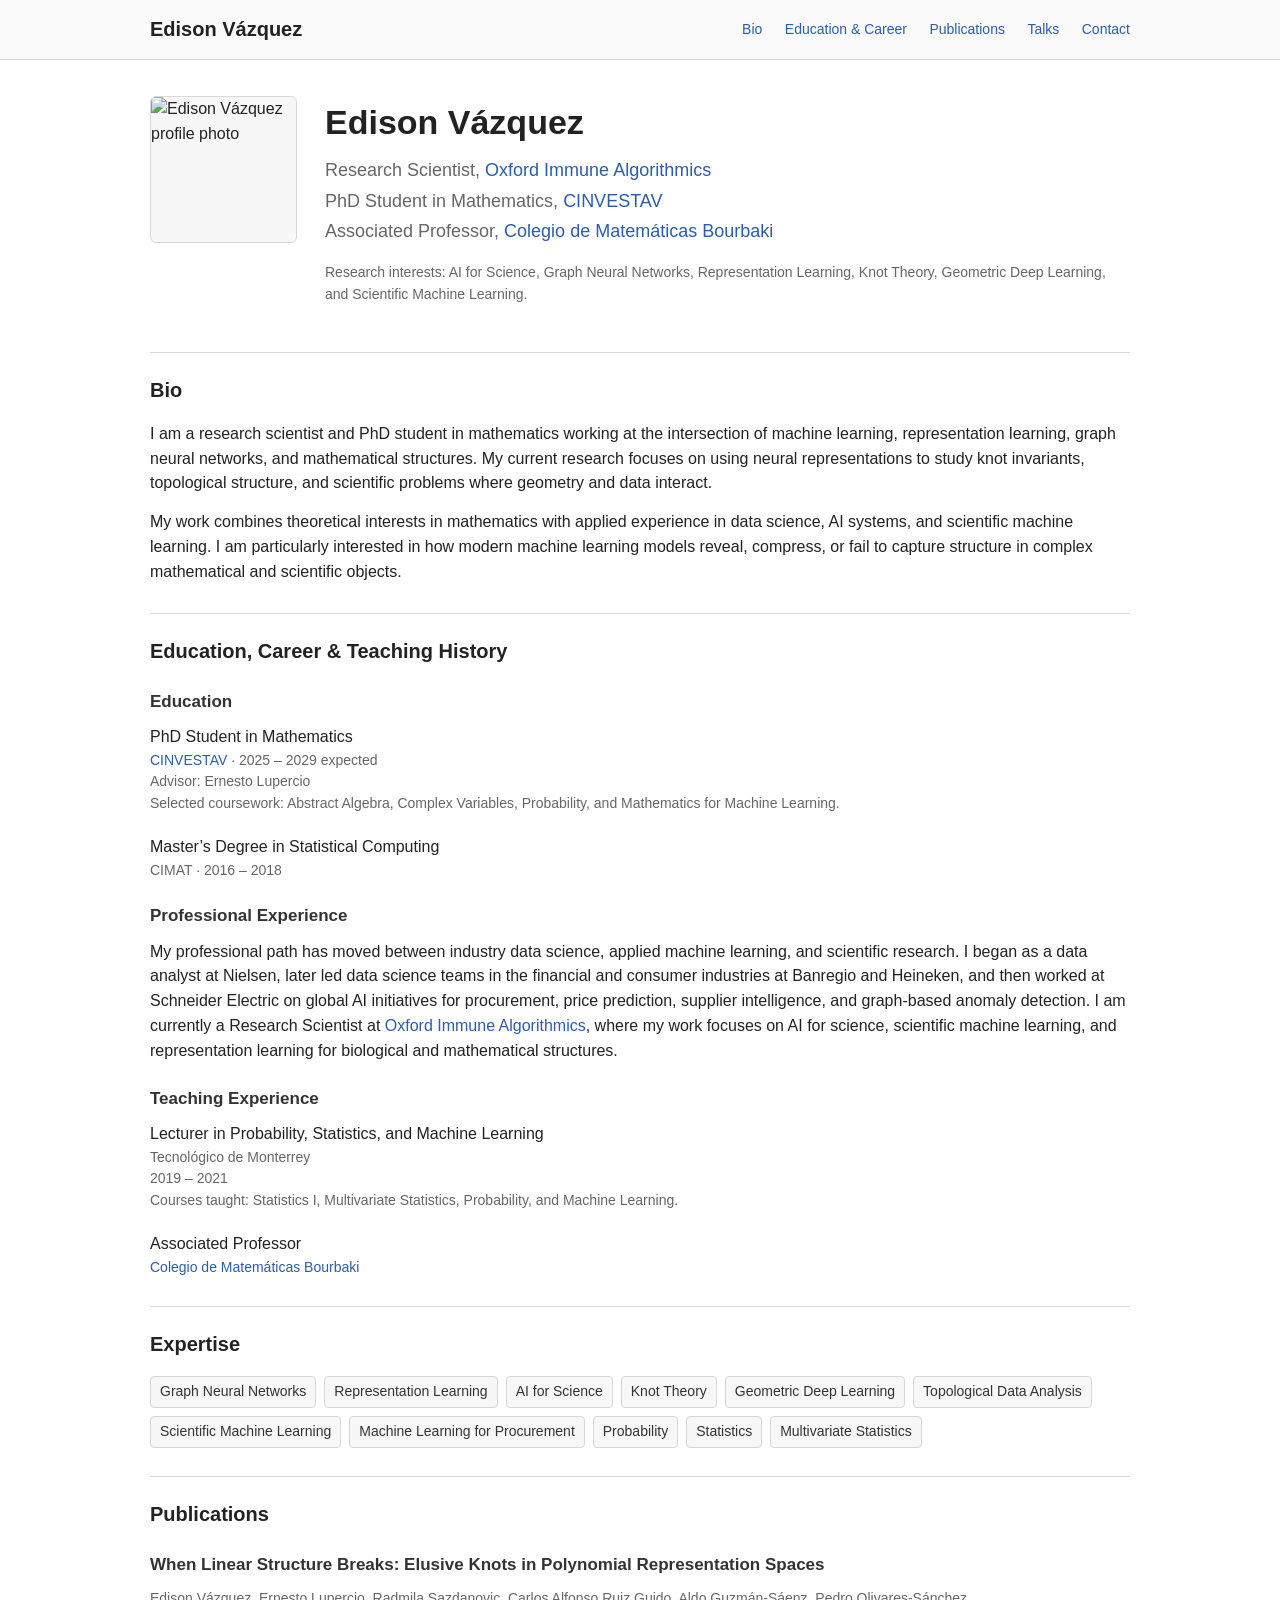
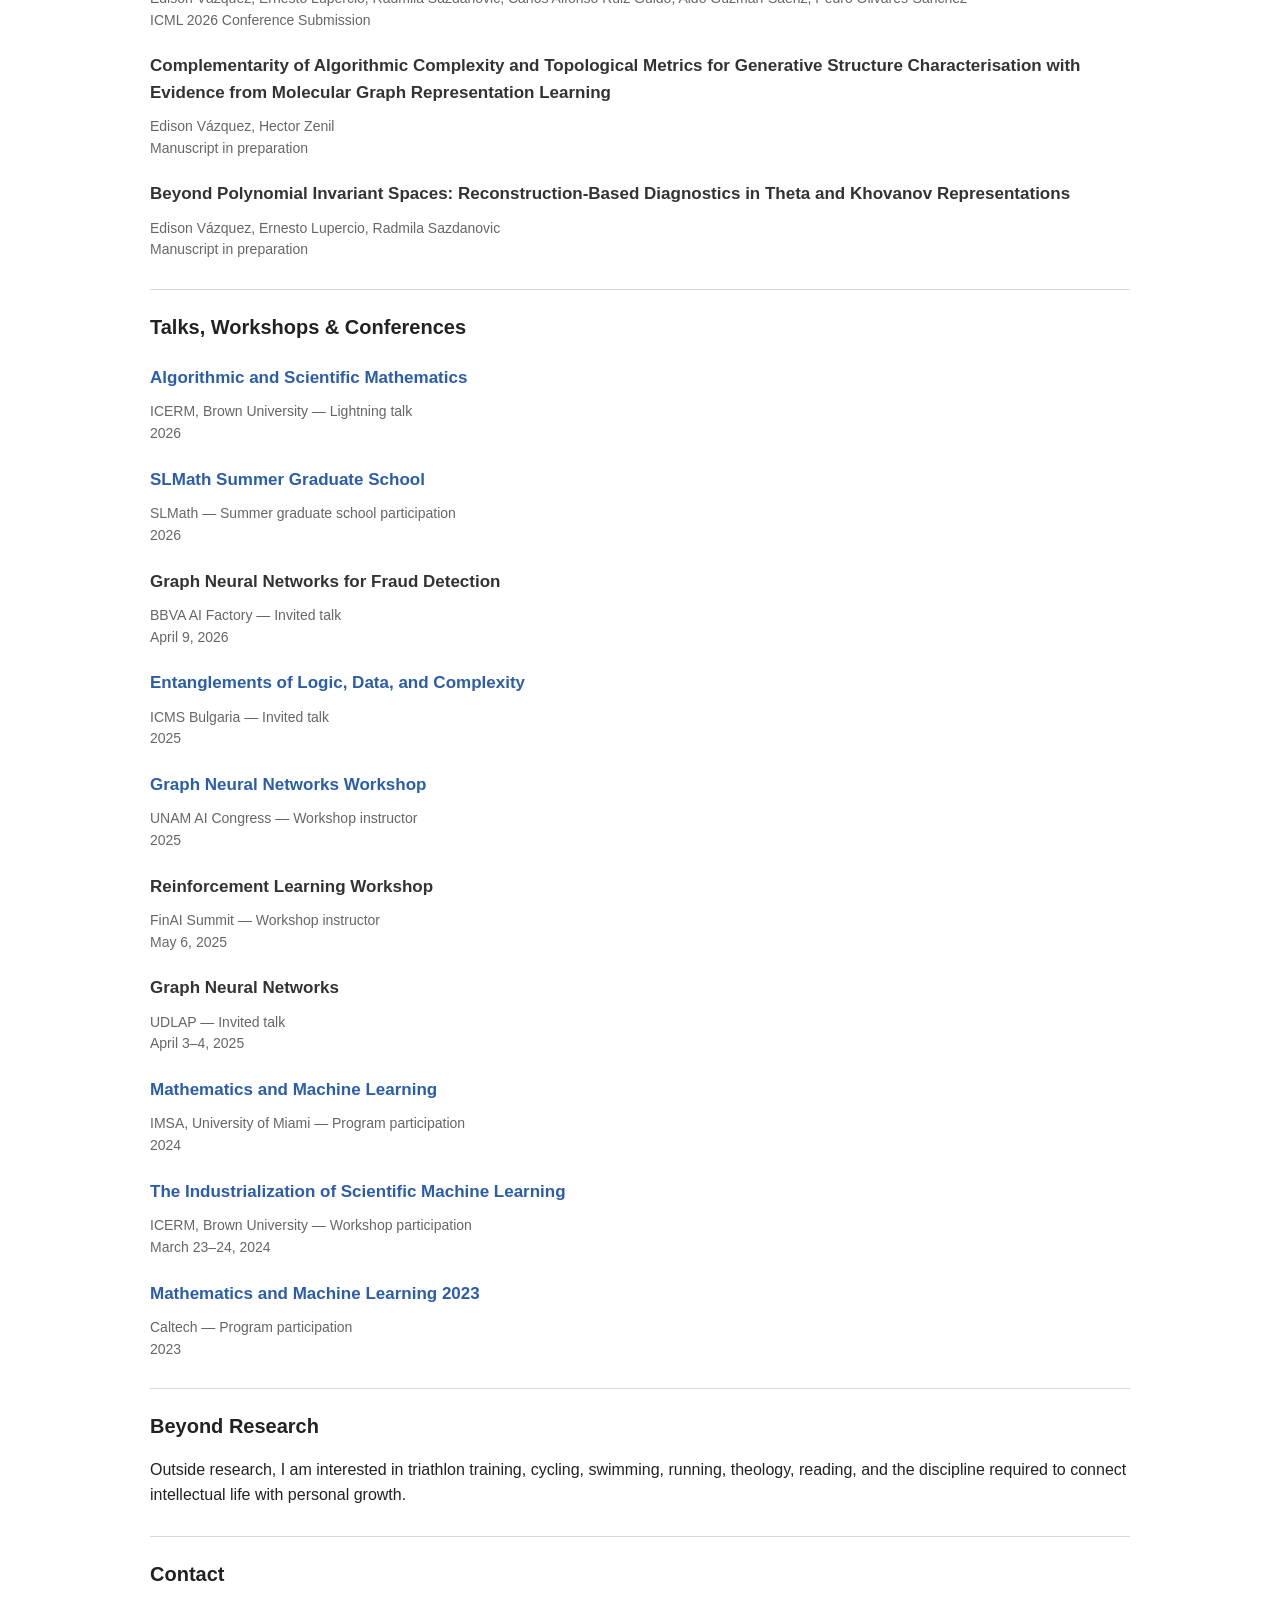
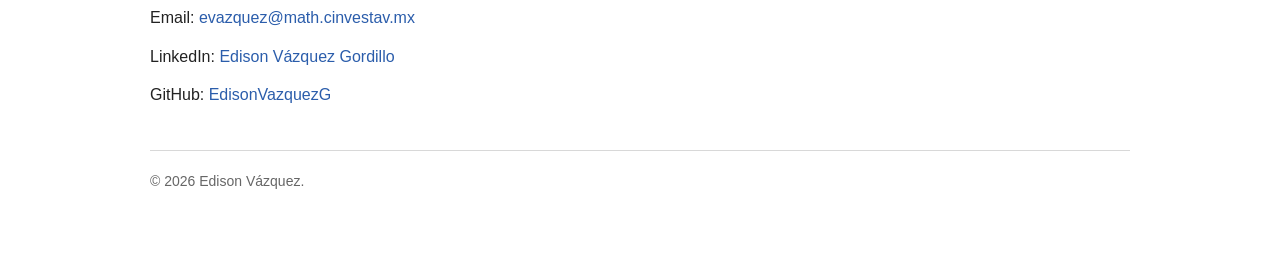
==== index.html @ 9690d771 "Update index.html" ====
<!DOCTYPE html>
<html lang="en">
<head>
  <meta charset="UTF-8" />
  <meta name="viewport" content="width=device-width, initial-scale=1.0" />

  <title>Edison Vázquez</title>

  <style>
    :root {
      --text: #222;
      --muted: #666;
      --border: #d8d8d8;
      --link: #2b5dab;
      --background: #ffffff;
      --soft-background: #f7f7f7;
    }

    body {
      margin: 0;
      background: var(--background);
      color: var(--text);
      font-family: Arial, Helvetica, sans-serif;
      font-size: 16px;
      line-height: 1.55;
    }

    .topbar {
      border-bottom: 1px solid var(--border);
      background: #fafafa;
      padding: 14px 0;
    }

    .topbar-inner {
      max-width: 980px;
      margin: 0 auto;
      padding: 0 24px;
      display: flex;
      justify-content: space-between;
      align-items: center;
    }

    .site-title {
      font-size: 20px;
      font-weight: 600;
      color: var(--text);
      text-decoration: none;
    }

    nav a {
      margin-left: 18px;
      color: var(--link);
      text-decoration: none;
      font-size: 14px;
    }

    nav a:hover {
      text-decoration: underline;
    }

    main {
      max-width: 980px;
      margin: 0 auto;
      padding: 36px 24px 60px;
    }

    .profile-header {
      display: flex;
      align-items: flex-start;
      gap: 28px;
      margin-bottom: 32px;
    }

    .profile-photo {
      width: 145px;
      height: 145px;
      object-fit: cover;
      border-radius: 6px;
      border: 1px solid var(--border);
      background: var(--soft-background);
    }

    .profile-info {
      flex: 1;
    }

    h1 {
      margin: 0 0 8px;
      font-size: 34px;
      font-weight: 600;
    }

    .affiliation {
      margin: 3px 0;
      font-size: 18px;
      color: var(--muted);
    }

    .joined {
      margin-top: 16px;
      color: var(--muted);
      font-size: 14px;
    }

    section {
      border-top: 1px solid var(--border);
      padding-top: 22px;
      margin-top: 28px;
    }

    h2 {
      font-size: 20px;
      margin: 0 0 16px;
      font-weight: 600;
    }

    h3 {
      font-size: 17px;
      margin: 22px 0 10px;
      font-weight: 600;
      color: #333;
    }

    p {
      margin-top: 0;
      margin-bottom: 14px;
    }

    a {
      color: var(--link);
      text-decoration: none;
    }

    a:hover {
      text-decoration: underline;
    }

    .links-list {
      display: flex;
      flex-wrap: wrap;
      gap: 10px 18px;
      padding: 0;
      margin: 0;
      list-style: none;
    }

    .history-item,
    .publication-item,
    .talk-item {
      margin-bottom: 20px;
    }

    .history-title {
      font-weight: 400;
      color: var(--text);
    }

    .meta {
      color: var(--muted);
      font-size: 14px;
    }

    .tag-list {
      display: flex;
      flex-wrap: wrap;
      gap: 8px;
      padding: 0;
      margin: 0;
      list-style: none;
    }

    .tag-list li {
      background: var(--soft-background);
      border: 1px solid var(--border);
      border-radius: 4px;
      padding: 4px 9px;
      font-size: 14px;
      color: #333;
    }

    footer {
      border-top: 1px solid var(--border);
      color: var(--muted);
      font-size: 14px;
      padding-top: 20px;
      margin-top: 42px;
    }

    @media (max-width: 720px) {
      .topbar-inner {
        display: block;
      }

      nav {
        margin-top: 10px;
      }

      nav a {
        margin-left: 0;
        margin-right: 14px;
        display: inline-block;
        margin-bottom: 6px;
      }

      .profile-header {
        display: block;
      }

      .profile-photo {
        margin-bottom: 20px;
      }

      h1 {
        font-size: 30px;
      }
    }
  </style>
</head>

<body>
  <div class="topbar">
    <div class="topbar-inner">
      <a class="site-title" href="#">Edison Vázquez</a>

      <nav>
        <a href="#bio">Bio</a>
        <a href="#career">Education & Career</a>
        <a href="#publications">Publications</a>
        <a href="#talks">Talks</a>
        <a href="#contact">Contact</a>
      </nav>
    </div>
  </div>

  <main>
    <header class="profile-header">
      <!-- Put your photo in: assets/profile.jpg -->
      <img class="profile-photo" src="profile.jpg" alt="Edison Vázquez profile photo" />

      <div class="profile-info">
        <h1>Edison Vázquez</h1>

        <p class="affiliation">
          Research Scientist,
          <a href="https://www.immunealgorithmics.com/" target="_blank">Oxford Immune Algorithmics</a>
        </p>

        <p class="affiliation">
          PhD Student in Mathematics,
          <a href="https://www.math.cinvestav.mx/home" target="_blank">CINVESTAV</a>
        </p>

        <p class="affiliation">
          Associated Professor,
          <a href="https://www.colegio-bourbaki.com/" target="_blank">Colegio de Matemáticas Bourbaki</a>
        </p>

        <p class="joined">
          Research interests: AI for Science, Graph Neural Networks, Representation Learning,
          Knot Theory, Geometric Deep Learning, and Scientific Machine Learning.
        </p>
      </div>
    </header>

    <section id="bio">
      <h2>Bio</h2>

      <p>
        I am a research scientist and PhD student in mathematics working at the intersection of
        machine learning, representation learning, graph neural networks, and mathematical structures.
        My current research focuses on using neural representations to study knot invariants,
        topological structure, and scientific problems where geometry and data interact.
      </p>

      <p>
        My work combines theoretical interests in mathematics with applied experience in data science,
        AI systems, and scientific machine learning. I am particularly interested in how modern machine
        learning models reveal, compress, or fail to capture structure in complex mathematical and
        scientific objects.
      </p>
    </section>


    <section id="career">
      <h2>Education, Career & Teaching History</h2>

<h3>Education</h3>

<div class="history-item">
  <div class="history-title">PhD Student in Mathematics</div>
  <div class="meta">
    <a href="https://www.math.cinvestav.mx/home" target="_blank">CINVESTAV</a> · 2025 – 2029 expected
  </div>
  <div class="meta">Advisor: Ernesto Lupercio</div>
  <div class="meta">
    Selected coursework: Abstract Algebra, Complex Variables, Probability, and Mathematics for Machine Learning.
  </div>
</div>

<div class="history-item">
  <div class="history-title">Master’s Degree in Statistical Computing</div>
  <div class="meta">CIMAT · 2016 – 2018</div>
</div>
      
<h3>Professional Experience</h3>
<div class="history-item">
  <p>
    My professional path has moved between industry data science, applied machine learning,
    and scientific research. I began as a data analyst at Nielsen, later led data science teams
    in the financial and consumer industries at Banregio and Heineken, and then worked at
    Schneider Electric on global AI initiatives for procurement, price prediction, supplier
    intelligence, and graph-based anomaly detection. I am currently a Research Scientist at
    <a href="https://www.immunealgorithmics.com/" target="_blank">Oxford Immune Algorithmics</a>,
    where my work focuses on AI for science, scientific machine learning, and representation
    learning for biological and mathematical structures.
  </p>
</div>
      
      <h3>Teaching Experience</h3>

      <div class="history-item">
        <div class="history-title">Lecturer in Probability, Statistics, and Machine Learning</div>
        <div class="meta">Tecnológico de Monterrey</div>
        <div class="meta">2019 – 2021</div>
        <div class="meta">
          Courses taught: Statistics I, Multivariate Statistics, Probability, and Machine Learning.
        </div>
      </div>

      <div class="history-item">
        <div class="history-title">Associated Professor</div>
        <div class="meta">
          <a href="https://www.colegio-bourbaki.com/" target="_blank">Colegio de Matemáticas Bourbaki</a>
        </div>
      </div>
    </section>

    <section id="expertise">
      <h2>Expertise</h2>

      <ul class="tag-list">
        <li>Graph Neural Networks</li>
        <li>Representation Learning</li>
        <li>AI for Science</li>
        <li>Knot Theory</li>
        <li>Geometric Deep Learning</li>
        <li>Topological Data Analysis</li>
        <li>Scientific Machine Learning</li>
        <li>Machine Learning for Procurement</li>
        <li>Probability</li>
        <li>Statistics</li>
        <li>Multivariate Statistics</li>
      </ul>
    </section>
    
<section id="publications">
  <h2>Publications</h2>

  <div class="publication-item">
    <h3>When Linear Structure Breaks: Elusive Knots in Polynomial Representation Spaces</h3>
    <div class="meta">
      Edison Vázquez, Ernesto Lupercio, Radmila Sazdanovic, Carlos Alfonso Ruiz Guido,
      Aldo Guzmán-Sáenz, Pedro Olivares-Sánchez
    </div>
    <div class="meta">ICML 2026 Conference Submission</div>
  </div>

  <div class="publication-item">
    <h3>
      Complementarity of Algorithmic Complexity and Topological Metrics for Generative Structure
      Characterisation with Evidence from Molecular Graph Representation Learning
    </h3>
    <div class="meta">Edison Vázquez, Hector Zenil</div>
    <div class="meta">Manuscript in preparation</div>
  </div>

  <div class="publication-item">
    <h3>
      Beyond Polynomial Invariant Spaces: Reconstruction-Based Diagnostics in Theta and Khovanov Representations
    </h3>
    <div class="meta">Edison Vázquez, Ernesto Lupercio, Radmila Sazdanovic</div>
    <div class="meta">Manuscript in preparation</div>
  </div>
  
</section>

<section id="talks">
  <h2>Talks, Workshops & Conferences</h2>

  <div class="talk-item">
    <h3>
      <a href="https://icerm.brown.edu/program/hot_topics_workshop/htw-26-asm" target="_blank">
        Algorithmic and Scientific Mathematics
      </a>
    </h3>
    <div class="meta">ICERM, Brown University — Lightning talk</div>
    <div class="meta">2026</div>
  </div>

  <div class="talk-item">
    <h3>
      <a href="https://www.slmath.org/summer-schools/1142#overview_summer_graduate_school" target="_blank">
        SLMath Summer Graduate School
      </a>
    </h3>
    <div class="meta">SLMath — Summer graduate school participation</div>
    <div class="meta">2026</div>
  </div>

  <div class="talk-item">
    <h3>Graph Neural Networks for Fraud Detection</h3>
    <div class="meta">BBVA AI Factory — Invited talk</div>
    <div class="meta">April 9, 2026</div>
  </div>
      
  <div class="talk-item">
    <h3>
      <a href="https://icms.bg/symposium-entanglements-of-logic-data-and-complexity/" target="_blank">
        Entanglements of Logic, Data, and Complexity
      </a>
    </h3>
    <div class="meta">ICMS Bulgaria — Invited talk</div>
    <div class="meta">2025</div>
  </div>

  <div class="talk-item">
    <h3>
      <a href="https://iacongreso.unam.mx/talleres/" target="_blank">
        Graph Neural Networks Workshop
      </a>
    </h3>
    <div class="meta">UNAM AI Congress — Workshop instructor</div>
    <div class="meta">2025</div>
  </div>

  <div class="talk-item">
    <h3>Reinforcement Learning Workshop</h3>
    <div class="meta">FinAI Summit — Workshop instructor</div>
    <div class="meta">May 6, 2025</div>
  </div>

 

  <div class="talk-item">
    <h3>Graph Neural Networks</h3>
    <div class="meta">UDLAP — Invited talk</div>
    <div class="meta">April 3–4, 2025</div>
  </div>

  <div class="talk-item">
    <h3>
      <a href="https://www.imsa.miami.edu/events/2024-summer-emphasis/math-machine/index.html" target="_blank">
        Mathematics and Machine Learning
      </a>
    </h3>
    <div class="meta">IMSA, University of Miami — Program participation</div>
    <div class="meta">2024</div>
  </div>

  <div class="talk-item">
    <h3>
      <a href="https://icerm.brown.edu/program/hot_topics_workshop/htw-24-sciml" target="_blank">
        The Industrialization of Scientific Machine Learning
      </a>
    </h3>
    <div class="meta">ICERM, Brown University — Workshop participation</div>
    <div class="meta">March 23–24, 2024</div>
  </div>

  <div class="talk-item">
    <h3>
      <a href="https://mathml2023.caltech.edu/" target="_blank">
        Mathematics and Machine Learning 2023
      </a>
    </h3>
    <div class="meta">Caltech — Program participation</div>
    <div class="meta">2023</div>
  </div>
</section>
    
    <section id="beyond">
      <h2>Beyond Research</h2>

      <p>
        Outside research, I am interested in triathlon training, cycling, swimming, running, theology,
        reading, and the discipline required to connect intellectual life with personal growth.
      </p>
    </section>

    <section id="contact">
      <h2>Contact</h2>

      <p>
        Email:
        <a href="mailto:evazquez@math.cinvestav.mx">evazquez@math.cinvestav.mx</a>
      </p>

      <p>
        LinkedIn:
        <a href="https://www.linkedin.com/in/edison-vazquez-gordillo/" target="_blank">
          Edison Vázquez Gordillo
        </a>
      </p>

      <p>
        GitHub:
        <a href="#">EdisonVazquezG</a>
      </p>
    </section>

    <footer>
      © 2026 Edison Vázquez.
    </footer>
  </main>
</body>
</html>
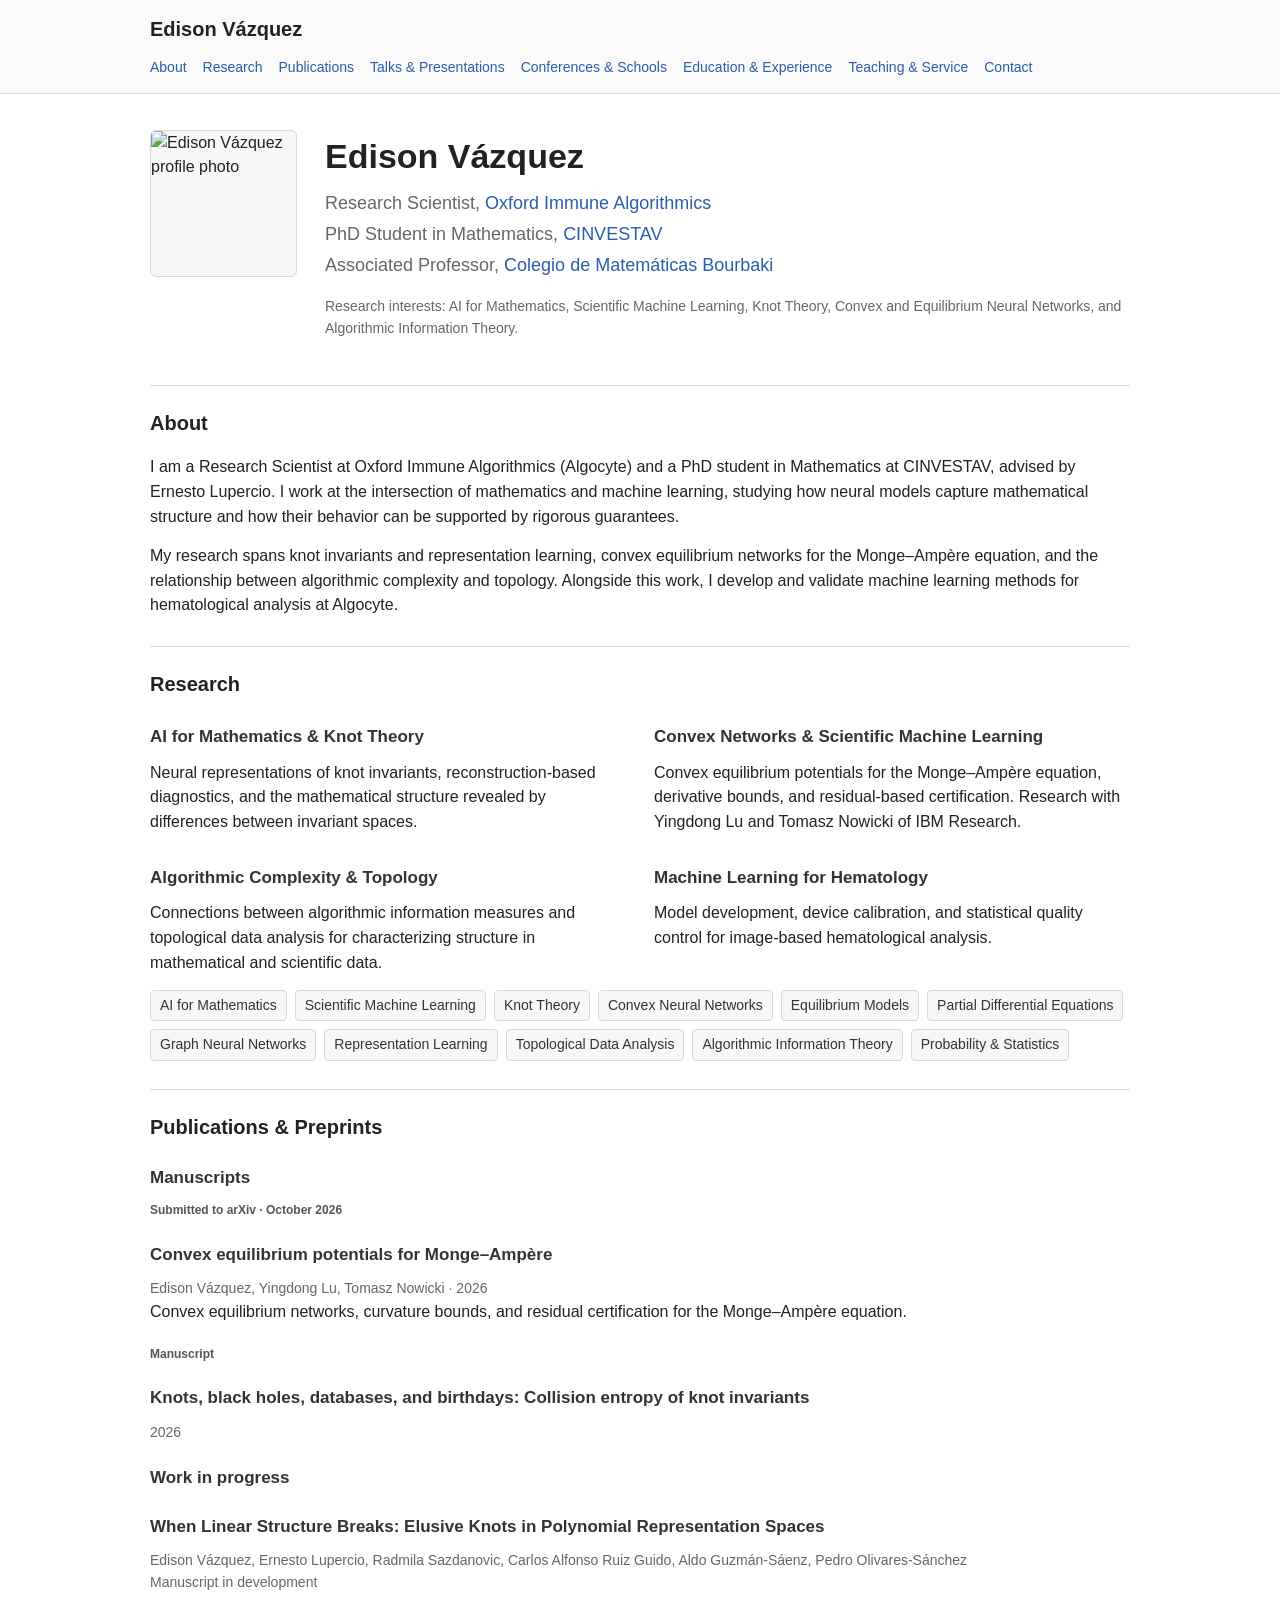
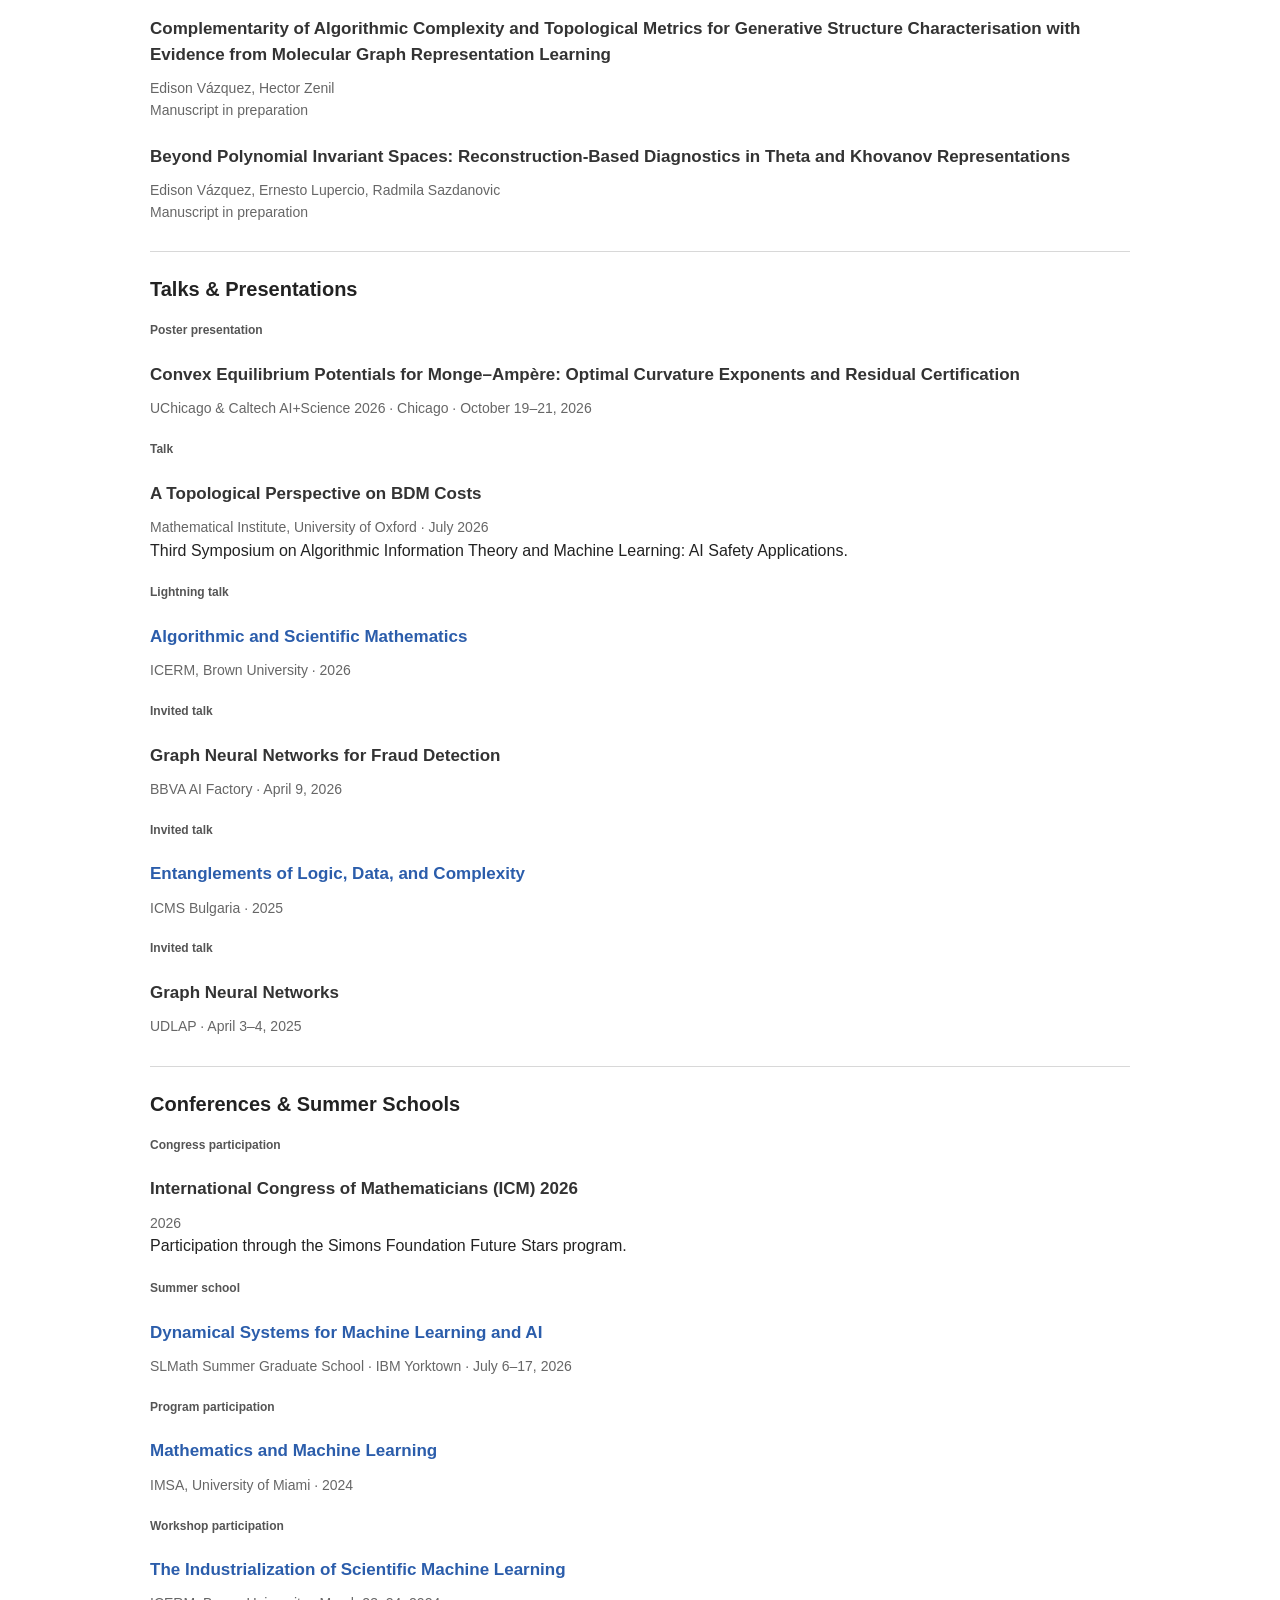
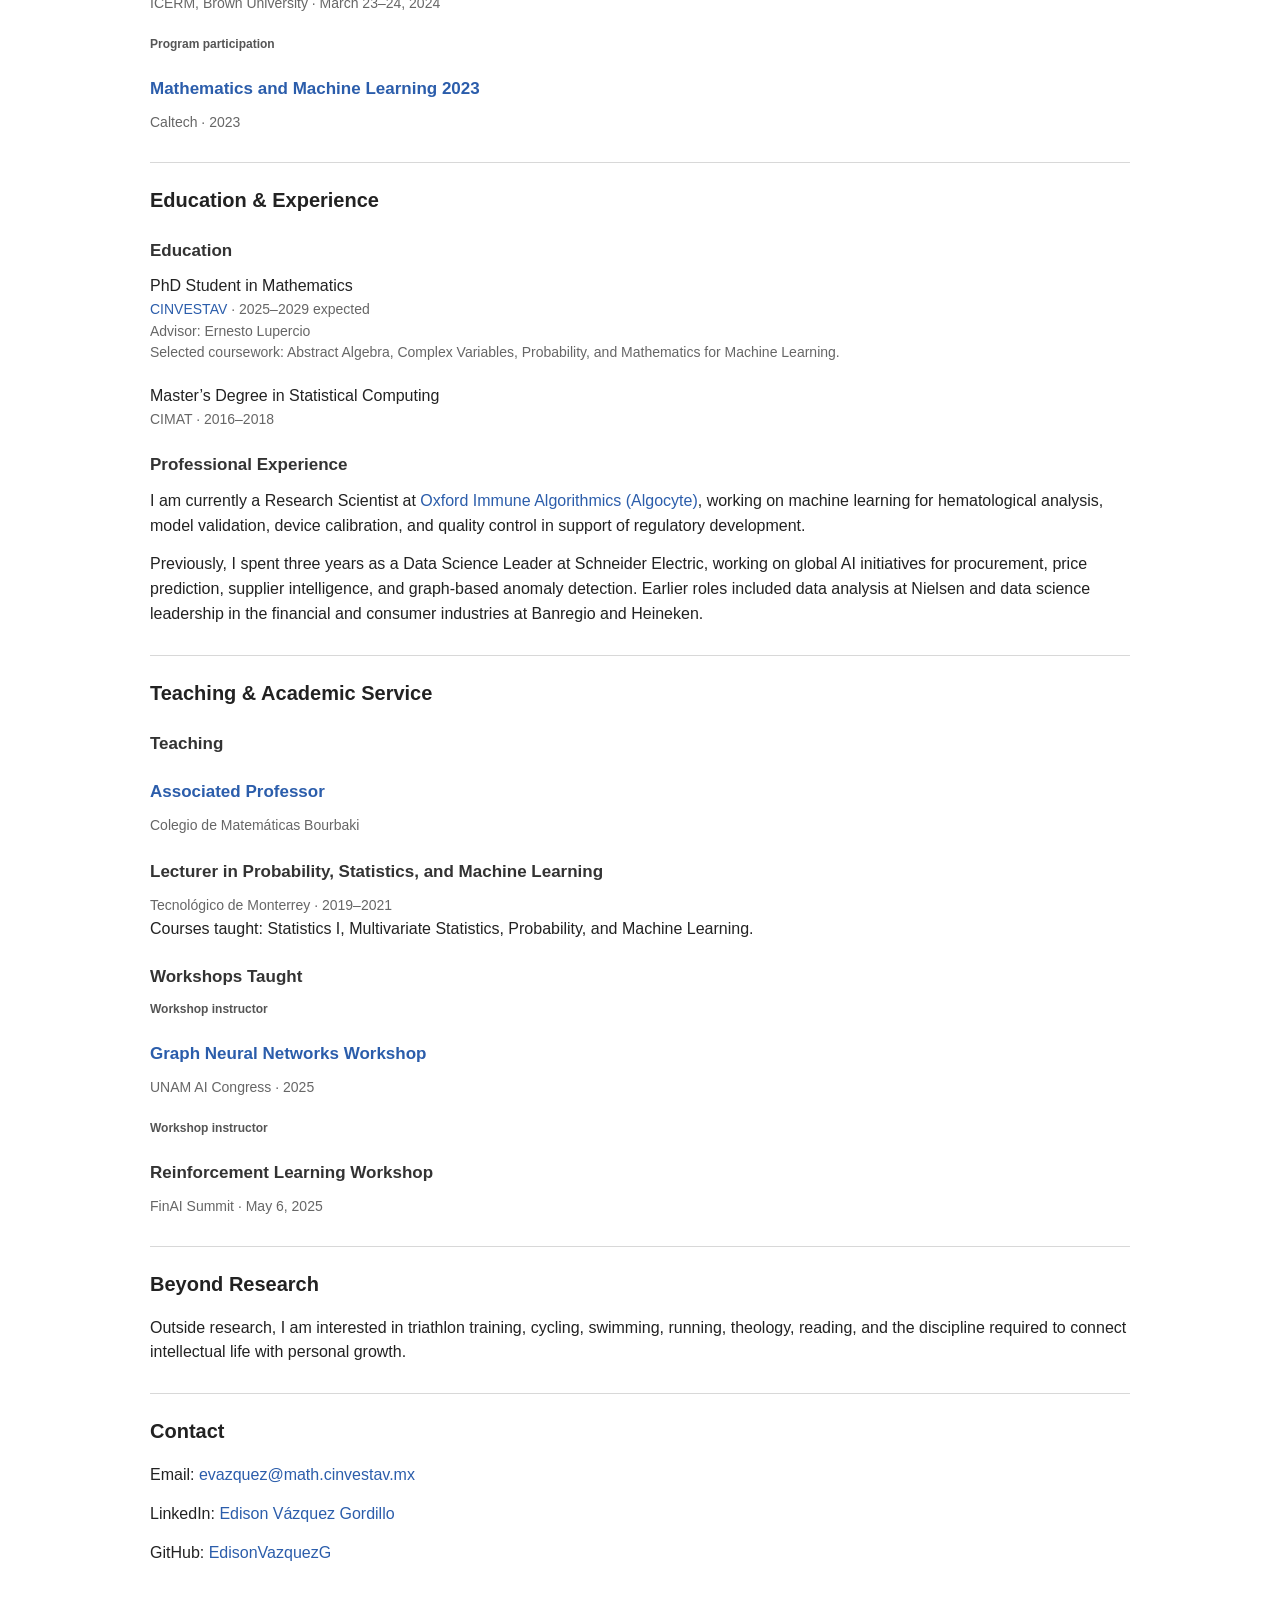
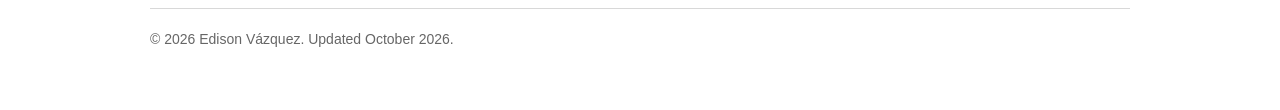
==== commit a20d87cb: "Update academic profile and reorganize research, publications, and presentations" ====
--- a/index.html
+++ b/index.html
@@ -4,7 +4,8 @@
   <meta charset="UTF-8" />
   <meta name="viewport" content="width=device-width, initial-scale=1.0" />
 
-  <title>Edison Vázquez</title>
+  <title>Edison Vázquez | Mathematics & Machine Learning</title>
+  <meta name="description" content="Edison Vázquez — Research Scientist and PhD student in mathematics. AI for mathematics, knot theory, convex neural networks, and scientific machine learning." />
 
   <style>
     :root {
@@ -214,27 +215,28 @@
         font-size: 30px;
       }
     }
+    html { scroll-behavior: smooth; }
+    section { scroll-margin-top: 24px; }
+    .topbar-inner { flex-wrap: wrap; gap: 12px 24px; }
+    nav { display: flex; flex-wrap: wrap; gap: 8px 16px; }
+    nav a { margin-left: 0; }
+    .entry-label { font-size: 12px; font-weight: 600; color: #555; }
+    .research-grid { display: grid; grid-template-columns: 1fr 1fr; gap: 8px 28px; }
+    .research-grid h3 { margin-top: 8px; }
+    .skip-link { position: absolute; left: -9999px; }
+    .skip-link:focus { position: static; display: block; padding: 12px; }
+    a:focus-visible { outline: 2px solid var(--link); outline-offset: 4px; }
+    @media (max-width: 720px) { .research-grid { grid-template-columns: 1fr; } }
+    @media (prefers-reduced-motion: reduce) { html { scroll-behavior: auto; } }
   </style>
 </head>
 
 <body>
-  <div class="topbar">
-    <div class="topbar-inner">
-      <a class="site-title" href="#">Edison Vázquez</a>
-
-      <nav>
-        <a href="#bio">Bio</a>
-        <a href="#career">Education & Career</a>
-        <a href="#publications">Publications</a>
-        <a href="#talks">Talks</a>
-        <a href="#contact">Contact</a>
-      </nav>
-    </div>
-  </div>
-
-  <main>
-    <header class="profile-header">
-      <!-- Put your photo in: assets/profile.jpg -->
+<a class="skip-link" href="#main">Skip to content</a>
+<div class="topbar"><div class="topbar-inner"><a class="site-title" href="#">Edison Vázquez</a><nav aria-label="Main navigation"><a href="#about">About</a><a href="#research">Research</a><a href="#publications">Publications</a><a href="#talks">Talks & Presentations</a><a href="#conferences">Conferences & Schools</a><a href="#career">Education & Experience</a><a href="#teaching">Teaching & Service</a><a href="#contact">Contact</a></nav></div></div>
+<main id="main">
+<header class="profile-header">
+      <!-- Keep profile.jpg alongside this HTML file. -->
       <img class="profile-photo" src="profile.jpg" alt="Edison Vázquez profile photo" />
 
       <div class="profile-info">
@@ -242,119 +244,42 @@
 
         <p class="affiliation">
           Research Scientist,
-          <a href="https://www.immunealgorithmics.com/" target="_blank">Oxford Immune Algorithmics</a>
+          <a href="https://www.immunealgorithmics.com/" target="_blank" rel="noopener noreferrer">Oxford Immune Algorithmics</a>
         </p>
 
         <p class="affiliation">
           PhD Student in Mathematics,
-          <a href="https://www.math.cinvestav.mx/home" target="_blank">CINVESTAV</a>
+          <a href="https://www.math.cinvestav.mx/home" target="_blank" rel="noopener noreferrer">CINVESTAV</a>
         </p>
 
         <p class="affiliation">
           Associated Professor,
-          <a href="https://www.colegio-bourbaki.com/" target="_blank">Colegio de Matemáticas Bourbaki</a>
+          <a href="https://www.colegio-bourbaki.com/" target="_blank" rel="noopener noreferrer">Colegio de Matemáticas Bourbaki</a>
         </p>
 
         <p class="joined">
-          Research interests: AI for Science, Graph Neural Networks, Representation Learning,
-          Knot Theory, Geometric Deep Learning, and Scientific Machine Learning.
+          Research interests: AI for Mathematics, Scientific Machine Learning, Knot Theory,
+          Convex and Equilibrium Neural Networks, and Algorithmic Information Theory.
         </p>
       </div>
-    </header>
-
-    <section id="bio">
-      <h2>Bio</h2>
-
-      <p>
-        I am a research scientist and PhD student in mathematics working at the intersection of
-        machine learning, representation learning, graph neural networks, and mathematical structures.
-        My current research focuses on using neural representations to study knot invariants,
-        topological structure, and scientific problems where geometry and data interact.
-      </p>
-
-      <p>
-        My work combines theoretical interests in mathematics with applied experience in data science,
-        AI systems, and scientific machine learning. I am particularly interested in how modern machine
-        learning models reveal, compress, or fail to capture structure in complex mathematical and
-        scientific objects.
-      </p>
-    </section>
-
-
-    <section id="career">
-      <h2>Education, Career & Teaching History</h2>
-
-<h3>Education</h3>
-
-<div class="history-item">
-  <div class="history-title">PhD Student in Mathematics</div>
-  <div class="meta">
-    <a href="https://www.math.cinvestav.mx/home" target="_blank">CINVESTAV</a> · 2025 – 2029 expected
-  </div>
-  <div class="meta">Advisor: Ernesto Lupercio</div>
-  <div class="meta">
-    Selected coursework: Abstract Algebra, Complex Variables, Probability, and Mathematics for Machine Learning.
-  </div>
+    </header><section id="about"><h2>About</h2>
+<p>I am a Research Scientist at Oxford Immune Algorithmics (Algocyte) and a PhD student in Mathematics at CINVESTAV, advised by Ernesto Lupercio. I work at the intersection of mathematics and machine learning, studying how neural models capture mathematical structure and how their behavior can be supported by rigorous guarantees.</p>
+<p>My research spans knot invariants and representation learning, convex equilibrium networks for the Monge–Ampère equation, and the relationship between algorithmic complexity and topology. Alongside this work, I develop and validate machine learning methods for hematological analysis at Algocyte.</p>
+</section><section id="research"><h2>Research</h2>
+<div class="research-grid">
+<article><h3>AI for Mathematics & Knot Theory</h3><p>Neural representations of knot invariants, reconstruction-based diagnostics, and the mathematical structure revealed by differences between invariant spaces.</p></article>
+<article><h3>Convex Networks & Scientific Machine Learning</h3><p>Convex equilibrium potentials for the Monge–Ampère equation, derivative bounds, and residual-based certification. Research with Yingdong Lu and Tomasz Nowicki of IBM Research.</p></article>
+<article><h3>Algorithmic Complexity & Topology</h3><p>Connections between algorithmic information measures and topological data analysis for characterizing structure in mathematical and scientific data.</p></article>
+<article><h3>Machine Learning for Hematology</h3><p>Model development, device calibration, and statistical quality control for image-based hematological analysis.</p></article>
 </div>
-
-<div class="history-item">
-  <div class="history-title">Master’s Degree in Statistical Computing</div>
-  <div class="meta">CIMAT · 2016 – 2018</div>
-</div>
-      
-<h3>Professional Experience</h3>
-<div class="history-item">
-  <p>
-    My professional path has moved between industry data science, applied machine learning,
-    and scientific research. I began as a data analyst at Nielsen, later led data science teams
-    in the financial and consumer industries at Banregio and Heineken, and then worked at
-    Schneider Electric on global AI initiatives for procurement, price prediction, supplier
-    intelligence, and graph-based anomaly detection. I am currently a Research Scientist at
-    <a href="https://www.immunealgorithmics.com/" target="_blank">Oxford Immune Algorithmics</a>,
-    where my work focuses on AI for science, scientific machine learning, and representation
-    learning for biological and mathematical structures.
-  </p>
-</div>
-      
-      <h3>Teaching Experience</h3>
-
-      <div class="history-item">
-        <div class="history-title">Lecturer in Probability, Statistics, and Machine Learning</div>
-        <div class="meta">Tecnológico de Monterrey</div>
-        <div class="meta">2019 – 2021</div>
-        <div class="meta">
-          Courses taught: Statistics I, Multivariate Statistics, Probability, and Machine Learning.
-        </div>
-      </div>
-
-      <div class="history-item">
-        <div class="history-title">Associated Professor</div>
-        <div class="meta">
-          <a href="https://www.colegio-bourbaki.com/" target="_blank">Colegio de Matemáticas Bourbaki</a>
-        </div>
-      </div>
-    </section>
-
-    <section id="expertise">
-      <h2>Expertise</h2>
-
-      <ul class="tag-list">
-        <li>Graph Neural Networks</li>
-        <li>Representation Learning</li>
-        <li>AI for Science</li>
-        <li>Knot Theory</li>
-        <li>Geometric Deep Learning</li>
-        <li>Topological Data Analysis</li>
-        <li>Scientific Machine Learning</li>
-        <li>Machine Learning for Procurement</li>
-        <li>Probability</li>
-        <li>Statistics</li>
-        <li>Multivariate Statistics</li>
-      </ul>
-    </section>
-    
-<section id="publications">
-  <h2>Publications</h2>
+<ul class="tag-list"><li>AI for Mathematics</li><li>Scientific Machine Learning</li><li>Knot Theory</li><li>Convex Neural Networks</li><li>Equilibrium Models</li><li>Partial Differential Equations</li><li>Graph Neural Networks</li><li>Representation Learning</li><li>Topological Data Analysis</li><li>Algorithmic Information Theory</li><li>Probability & Statistics</li></ul>
+</section><section id="publications"><h2>Publications & Preprints</h2>
+<!-- Replace the descriptive Monge–Ampère heading with the exact arXiv title and URL once the record is available. -->
+<h3>Manuscripts</h3><article class="history-item"><div class="entry-label">Submitted to arXiv · October 2026</div><h3>Convex equilibrium potentials for Monge–Ampère</h3><div class="meta">Edison Vázquez, Yingdong Lu, Tomasz Nowicki · 2026</div><p>Convex equilibrium networks, curvature bounds, and residual certification for the Monge–Ampère equation.</p></article>
+<article class="history-item"><div class="entry-label">Manuscript</div><h3>Knots, black holes, databases, and birthdays: Collision entropy of knot invariants</h3><div class="meta">2026</div></article>
+<!-- Add the verified full author list and a public link for the collision-entropy manuscript when available. -->
+<h3>Work in progress</h3>
+
 
   <div class="publication-item">
     <h3>When Linear Structure Breaks: Elusive Knots in Polynomial Representation Spaces</h3>
@@ -362,7 +287,7 @@
       Edison Vázquez, Ernesto Lupercio, Radmila Sazdanovic, Carlos Alfonso Ruiz Guido,
       Aldo Guzmán-Sáenz, Pedro Olivares-Sánchez
     </div>
-    <div class="meta">ICML 2026 Conference Submission</div>
+    <div class="meta">Manuscript in development</div>
   </div>
 
   <div class="publication-item">
@@ -382,113 +307,40 @@
     <div class="meta">Manuscript in preparation</div>
   </div>
   
-</section>
-
-<section id="talks">
-  <h2>Talks, Workshops & Conferences</h2>
-
-  <div class="talk-item">
-    <h3>
-      <a href="https://icerm.brown.edu/program/hot_topics_workshop/htw-26-asm" target="_blank">
-        Algorithmic and Scientific Mathematics
-      </a>
-    </h3>
-    <div class="meta">ICERM, Brown University — Lightning talk</div>
-    <div class="meta">2026</div>
-  </div>
-
-  <div class="talk-item">
-    <h3>
-      <a href="https://www.slmath.org/summer-schools/1142#overview_summer_graduate_school" target="_blank">
-        SLMath Summer Graduate School
-      </a>
-    </h3>
-    <div class="meta">SLMath — Summer graduate school participation</div>
-    <div class="meta">2026</div>
-  </div>
-
-  <div class="talk-item">
-    <h3>Graph Neural Networks for Fraud Detection</h3>
-    <div class="meta">BBVA AI Factory — Invited talk</div>
-    <div class="meta">April 9, 2026</div>
-  </div>
+
+</section><section id="talks"><h2>Talks & Presentations</h2>
+<article class="history-item"><div class="entry-label">Poster presentation</div><h3>Convex Equilibrium Potentials for Monge–Ampère: Optimal Curvature Exponents and Residual Certification</h3><div class="meta">UChicago &amp; Caltech AI+Science 2026 · Chicago · October 19–21, 2026</div></article>
+<article class="history-item"><div class="entry-label">Talk</div><h3>A Topological Perspective on BDM Costs</h3><div class="meta">Mathematical Institute, University of Oxford · July 2026</div><p>Third Symposium on Algorithmic Information Theory and Machine Learning: AI Safety Applications.</p></article>
+<article class="history-item"><div class="entry-label">Lightning talk</div><h3><a href="https://icerm.brown.edu/program/hot_topics_workshop/htw-26-asm" target="_blank" rel="noopener noreferrer">Algorithmic and Scientific Mathematics</a></h3><div class="meta">ICERM, Brown University · 2026</div></article>
+<article class="history-item"><div class="entry-label">Invited talk</div><h3>Graph Neural Networks for Fraud Detection</h3><div class="meta">BBVA AI Factory · April 9, 2026</div></article>
+<article class="history-item"><div class="entry-label">Invited talk</div><h3><a href="https://icms.bg/symposium-entanglements-of-logic-data-and-complexity/" target="_blank" rel="noopener noreferrer">Entanglements of Logic, Data, and Complexity</a></h3><div class="meta">ICMS Bulgaria · 2025</div></article>
+<article class="history-item"><div class="entry-label">Invited talk</div><h3>Graph Neural Networks</h3><div class="meta">UDLAP · April 3–4, 2025</div></article>
+
+</section><section id="conferences"><h2>Conferences & Summer Schools</h2>
+<article class="history-item"><div class="entry-label">Congress participation</div><h3>International Congress of Mathematicians (ICM) 2026</h3><div class="meta">2026</div><p>Participation through the Simons Foundation Future Stars program.</p></article>
+<article class="history-item"><div class="entry-label">Summer school</div><h3><a href="https://www.slmath.org/summer-schools/1142#overview_summer_graduate_school" target="_blank" rel="noopener noreferrer">Dynamical Systems for Machine Learning and AI</a></h3><div class="meta">SLMath Summer Graduate School · IBM Yorktown · July 6–17, 2026</div></article>
+<article class="history-item"><div class="entry-label">Program participation</div><h3><a href="https://www.imsa.miami.edu/events/2024-summer-emphasis/math-machine/index.html" target="_blank" rel="noopener noreferrer">Mathematics and Machine Learning</a></h3><div class="meta">IMSA, University of Miami · 2024</div></article>
+<article class="history-item"><div class="entry-label">Workshop participation</div><h3><a href="https://icerm.brown.edu/program/hot_topics_workshop/htw-24-sciml" target="_blank" rel="noopener noreferrer">The Industrialization of Scientific Machine Learning</a></h3><div class="meta">ICERM, Brown University · March 23–24, 2024</div></article>
+<article class="history-item"><div class="entry-label">Program participation</div><h3><a href="https://mathml2023.caltech.edu/" target="_blank" rel="noopener noreferrer">Mathematics and Machine Learning 2023</a></h3><div class="meta">Caltech · 2023</div></article>
+
+</section><section id="career"><h2>Education & Experience</h2>
+<h3>Education</h3>
+<div class="history-item"><div class="history-title">PhD Student in Mathematics</div><div class="meta"><a href="https://www.math.cinvestav.mx/home" target="_blank" rel="noopener noreferrer">CINVESTAV</a> · 2025–2029 expected</div><div class="meta">Advisor: Ernesto Lupercio</div><div class="meta">Selected coursework: Abstract Algebra, Complex Variables, Probability, and Mathematics for Machine Learning.</div></div>
+<div class="history-item"><div class="history-title">Master’s Degree in Statistical Computing</div><div class="meta">CIMAT · 2016–2018</div></div>
+<h3>Professional Experience</h3>
+<p>I am currently a Research Scientist at <a href="https://www.immunealgorithmics.com/" target="_blank" rel="noopener noreferrer">Oxford Immune Algorithmics (Algocyte)</a>, working on machine learning for hematological analysis, model validation, device calibration, and quality control in support of regulatory development.</p>
+<p>Previously, I spent three years as a Data Science Leader at Schneider Electric, working on global AI initiatives for procurement, price prediction, supplier intelligence, and graph-based anomaly detection. Earlier roles included data analysis at Nielsen and data science leadership in the financial and consumer industries at Banregio and Heineken.</p>
+</section><section id="teaching"><h2>Teaching & Academic Service</h2>
+<h3>Teaching</h3><article class="history-item"><h3><a href="https://www.colegio-bourbaki.com/" target="_blank" rel="noopener noreferrer">Associated Professor</a></h3><div class="meta">Colegio de Matemáticas Bourbaki</div></article>
+<article class="history-item"><h3>Lecturer in Probability, Statistics, and Machine Learning</h3><div class="meta">Tecnológico de Monterrey · 2019–2021</div><p>Courses taught: Statistics I, Multivariate Statistics, Probability, and Machine Learning.</p></article>
+<h3>Workshops Taught</h3><article class="history-item"><div class="entry-label">Workshop instructor</div><h3><a href="https://iacongreso.unam.mx/talleres/" target="_blank" rel="noopener noreferrer">Graph Neural Networks Workshop</a></h3><div class="meta">UNAM AI Congress · 2025</div></article>
+<article class="history-item"><div class="entry-label">Workshop instructor</div><h3>Reinforcement Learning Workshop</h3><div class="meta">FinAI Summit · May 6, 2025</div></article>
+<!-- Add Academic Service entries when organization roles and event status are confirmed for public announcement. -->
+</section><section id="beyond"><h2>Beyond Research</h2>
+<p>Outside research, I am interested in triathlon training, cycling, swimming, running, theology, reading, and the discipline required to connect intellectual life with personal growth.</p>
+</section><section id="contact"><h2>Contact</h2>
+
       
-  <div class="talk-item">
-    <h3>
-      <a href="https://icms.bg/symposium-entanglements-of-logic-data-and-complexity/" target="_blank">
-        Entanglements of Logic, Data, and Complexity
-      </a>
-    </h3>
-    <div class="meta">ICMS Bulgaria — Invited talk</div>
-    <div class="meta">2025</div>
-  </div>
-
-  <div class="talk-item">
-    <h3>
-      <a href="https://iacongreso.unam.mx/talleres/" target="_blank">
-        Graph Neural Networks Workshop
-      </a>
-    </h3>
-    <div class="meta">UNAM AI Congress — Workshop instructor</div>
-    <div class="meta">2025</div>
-  </div>
-
-  <div class="talk-item">
-    <h3>Reinforcement Learning Workshop</h3>
-    <div class="meta">FinAI Summit — Workshop instructor</div>
-    <div class="meta">May 6, 2025</div>
-  </div>
-
- 
-
-  <div class="talk-item">
-    <h3>Graph Neural Networks</h3>
-    <div class="meta">UDLAP — Invited talk</div>
-    <div class="meta">April 3–4, 2025</div>
-  </div>
-
-  <div class="talk-item">
-    <h3>
-      <a href="https://www.imsa.miami.edu/events/2024-summer-emphasis/math-machine/index.html" target="_blank">
-        Mathematics and Machine Learning
-      </a>
-    </h3>
-    <div class="meta">IMSA, University of Miami — Program participation</div>
-    <div class="meta">2024</div>
-  </div>
-
-  <div class="talk-item">
-    <h3>
-      <a href="https://icerm.brown.edu/program/hot_topics_workshop/htw-24-sciml" target="_blank">
-        The Industrialization of Scientific Machine Learning
-      </a>
-    </h3>
-    <div class="meta">ICERM, Brown University — Workshop participation</div>
-    <div class="meta">March 23–24, 2024</div>
-  </div>
-
-  <div class="talk-item">
-    <h3>
-      <a href="https://mathml2023.caltech.edu/" target="_blank">
-        Mathematics and Machine Learning 2023
-      </a>
-    </h3>
-    <div class="meta">Caltech — Program participation</div>
-    <div class="meta">2023</div>
-  </div>
-</section>
-    
-    <section id="beyond">
-      <h2>Beyond Research</h2>
-
-      <p>
-        Outside research, I am interested in triathlon training, cycling, swimming, running, theology,
-        reading, and the discipline required to connect intellectual life with personal growth.
-      </p>
-    </section>
-
-    <section id="contact">
-      <h2>Contact</h2>
 
       <p>
         Email:
@@ -497,20 +349,17 @@
 
       <p>
         LinkedIn:
-        <a href="https://www.linkedin.com/in/edison-vazquez-gordillo/" target="_blank">
+        <a href="https://www.linkedin.com/in/edison-vazquez-gordillo/" target="_blank" rel="noopener noreferrer">
           Edison Vázquez Gordillo
         </a>
       </p>
 
       <p>
         GitHub:
-        <a href="#">EdisonVazquezG</a>
+        <a href="https://github.com/EdisonVazquezG" target="_blank" rel="noopener noreferrer">EdisonVazquezG</a>
       </p>
-    </section>
-
-    <footer>
-      © 2026 Edison Vázquez.
-    </footer>
-  </main>
+    
+</section><footer>© 2026 Edison Vázquez. <span>Updated October 2026.</span></footer>
+</main>
 </body>
 </html>
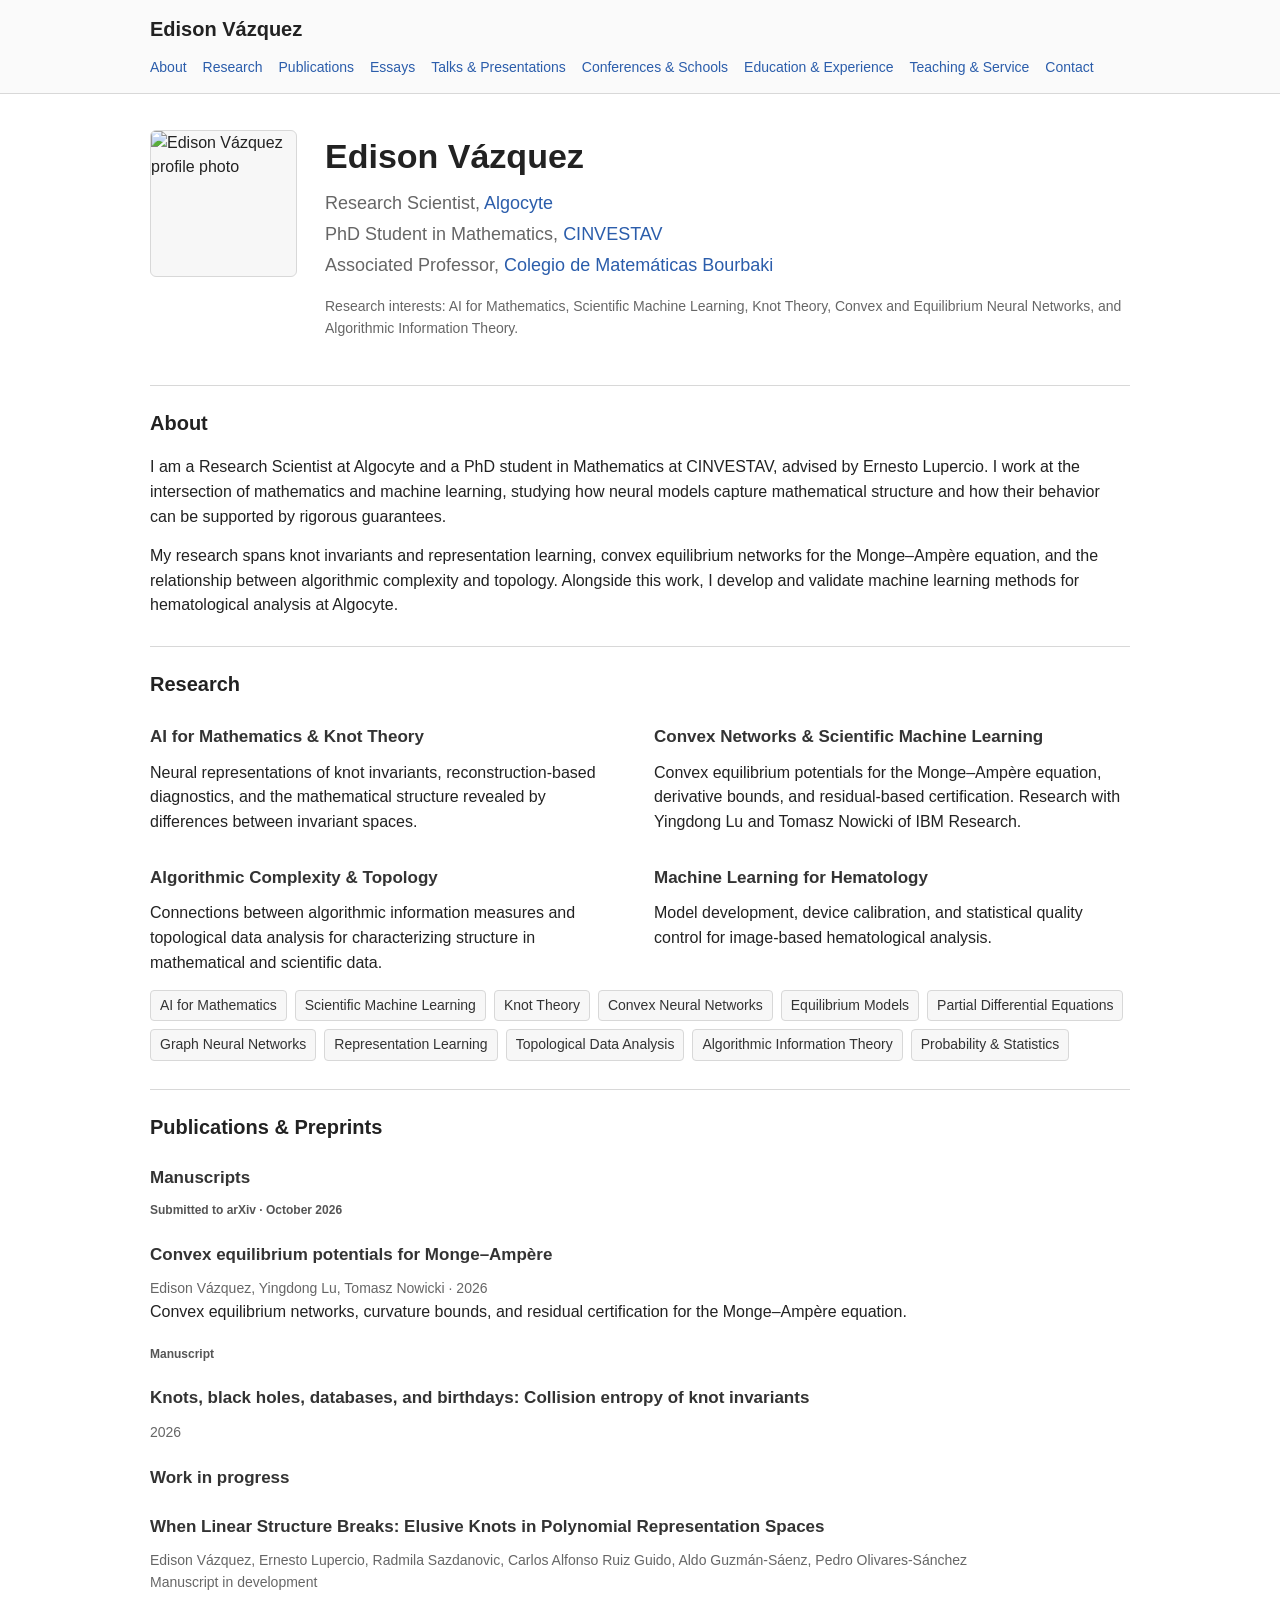
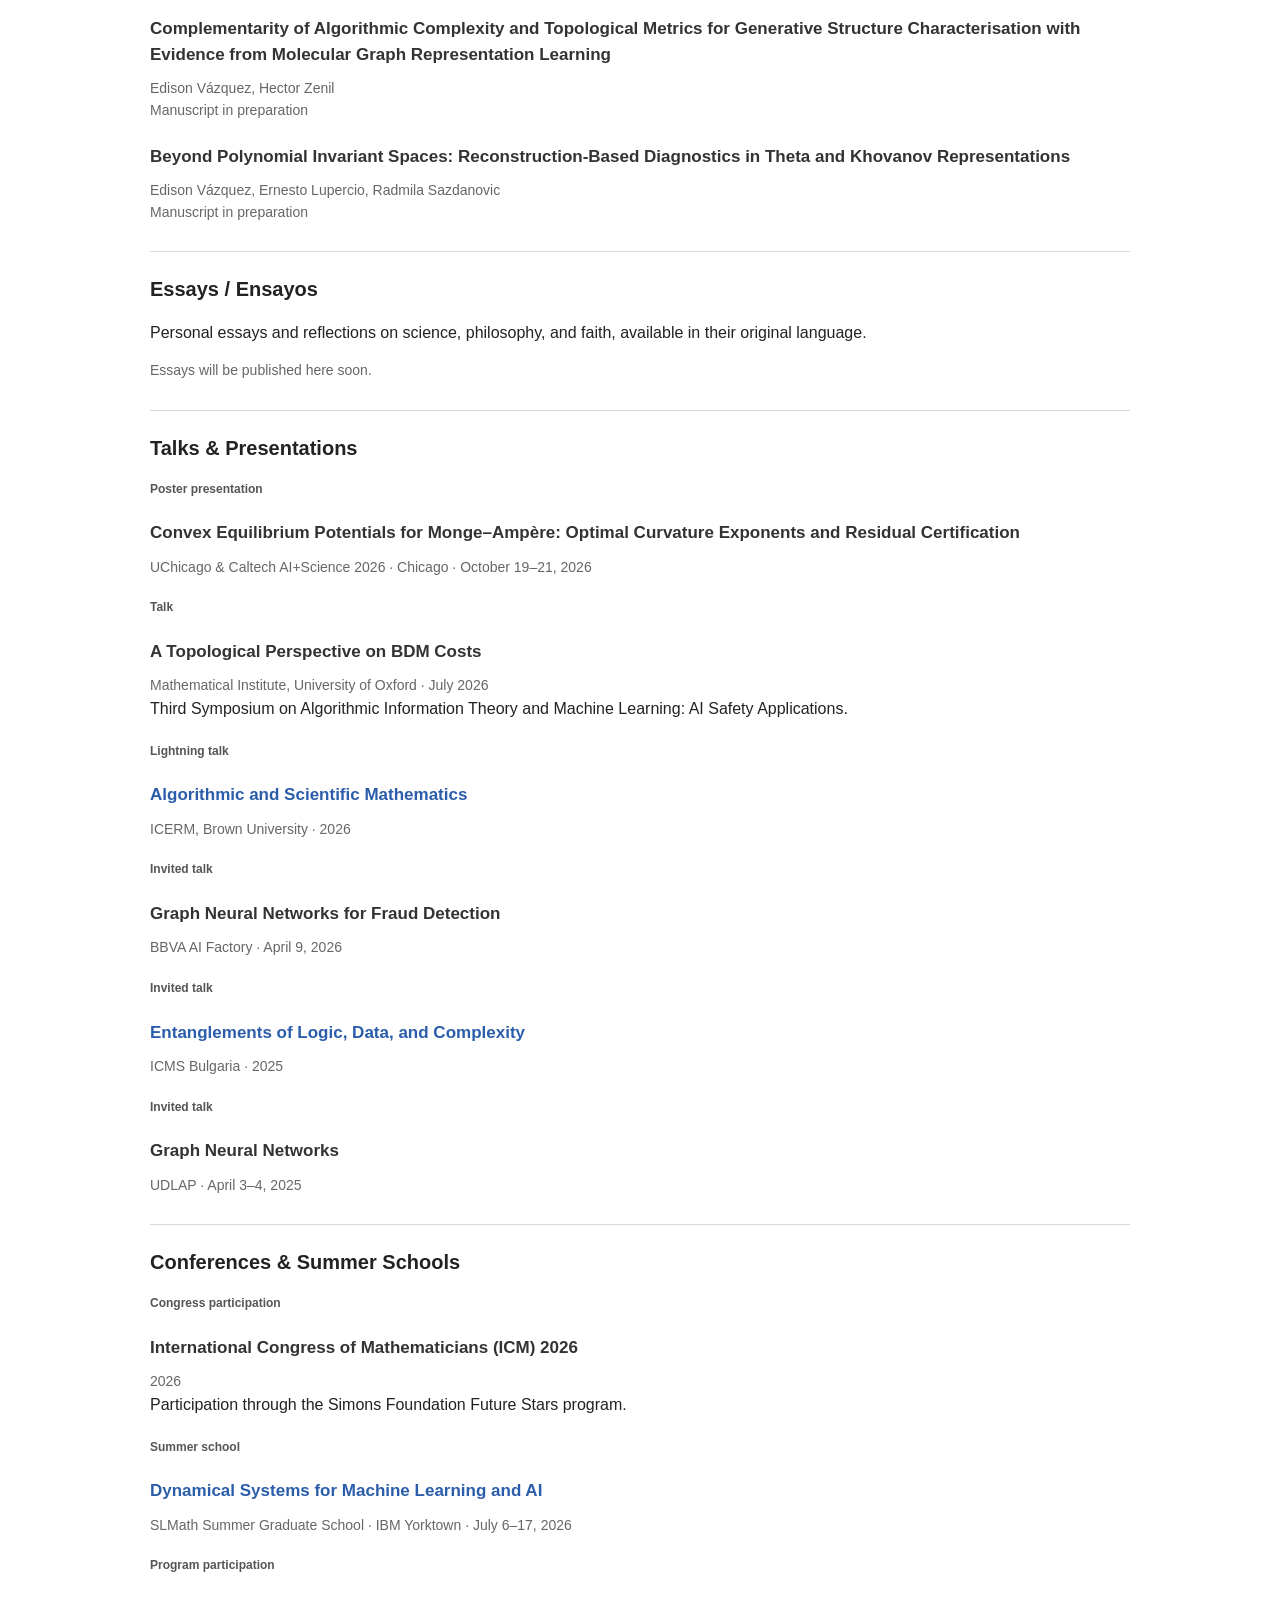
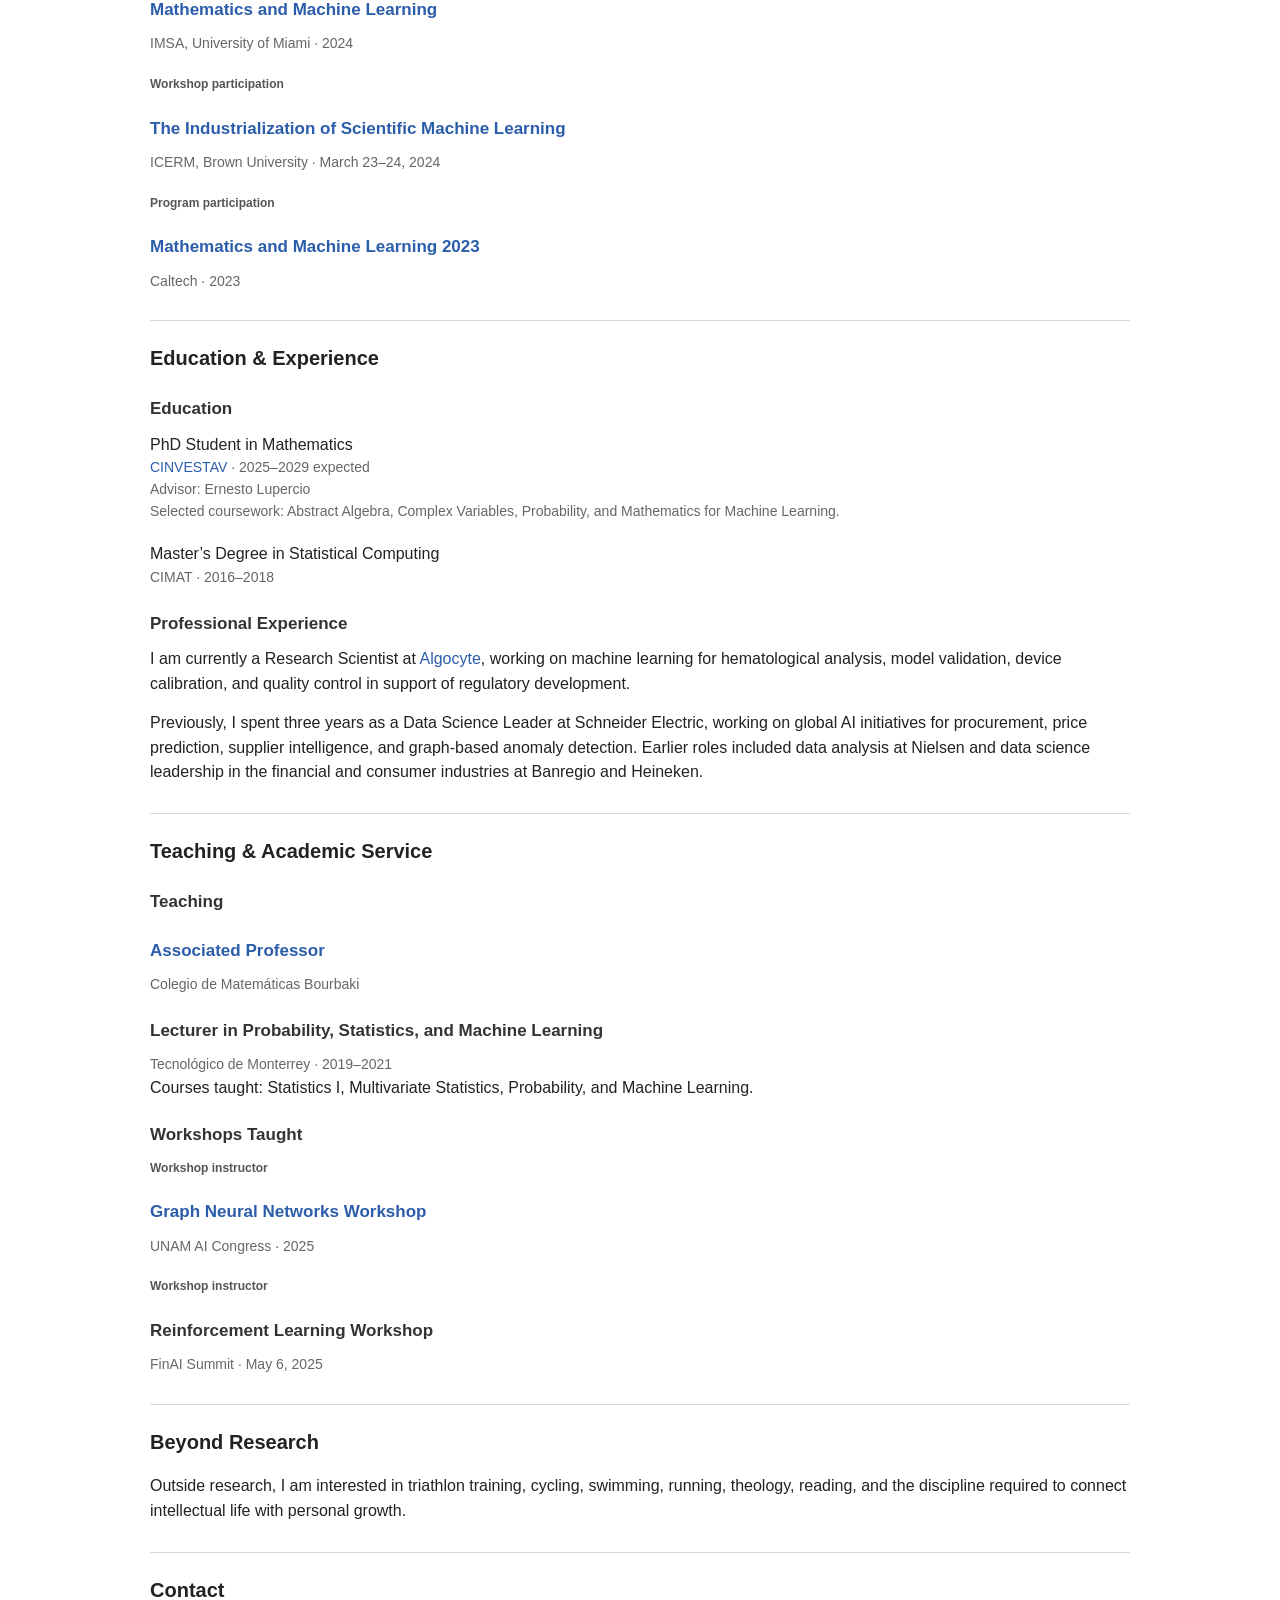
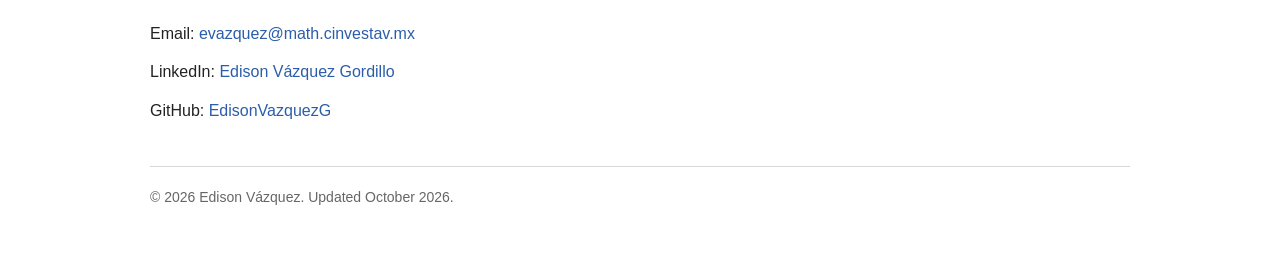
==== commit 6e64808b: "Update affiliation to Algocyte and add an Essays section with PDF publishing guide" ====
--- a/index.html
+++ b/index.html
@@ -233,7 +233,7 @@
 
 <body>
 <a class="skip-link" href="#main">Skip to content</a>
-<div class="topbar"><div class="topbar-inner"><a class="site-title" href="#">Edison Vázquez</a><nav aria-label="Main navigation"><a href="#about">About</a><a href="#research">Research</a><a href="#publications">Publications</a><a href="#talks">Talks & Presentations</a><a href="#conferences">Conferences & Schools</a><a href="#career">Education & Experience</a><a href="#teaching">Teaching & Service</a><a href="#contact">Contact</a></nav></div></div>
+<div class="topbar"><div class="topbar-inner"><a class="site-title" href="#">Edison Vázquez</a><nav aria-label="Main navigation"><a href="#about">About</a><a href="#research">Research</a><a href="#publications">Publications</a><a href="#essays">Essays</a><a href="#talks">Talks & Presentations</a><a href="#conferences">Conferences & Schools</a><a href="#career">Education & Experience</a><a href="#teaching">Teaching & Service</a><a href="#contact">Contact</a></nav></div></div>
 <main id="main">
 <header class="profile-header">
       <!-- Keep profile.jpg alongside this HTML file. -->
@@ -244,7 +244,7 @@
 
         <p class="affiliation">
           Research Scientist,
-          <a href="https://www.immunealgorithmics.com/" target="_blank" rel="noopener noreferrer">Oxford Immune Algorithmics</a>
+          <a href="https://algocyte.ai/" target="_blank" rel="noopener noreferrer">Algocyte</a>
         </p>
 
         <p class="affiliation">
@@ -263,7 +263,7 @@
         </p>
       </div>
     </header><section id="about"><h2>About</h2>
-<p>I am a Research Scientist at Oxford Immune Algorithmics (Algocyte) and a PhD student in Mathematics at CINVESTAV, advised by Ernesto Lupercio. I work at the intersection of mathematics and machine learning, studying how neural models capture mathematical structure and how their behavior can be supported by rigorous guarantees.</p>
+<p>I am a Research Scientist at Algocyte and a PhD student in Mathematics at CINVESTAV, advised by Ernesto Lupercio. I work at the intersection of mathematics and machine learning, studying how neural models capture mathematical structure and how their behavior can be supported by rigorous guarantees.</p>
 <p>My research spans knot invariants and representation learning, convex equilibrium networks for the Monge–Ampère equation, and the relationship between algorithmic complexity and topology. Alongside this work, I develop and validate machine learning methods for hematological analysis at Algocyte.</p>
 </section><section id="research"><h2>Research</h2>
 <div class="research-grid">
@@ -308,7 +308,28 @@
   </div>
   
 
-</section><section id="talks"><h2>Talks & Presentations</h2>
+</section>
+<section id="essays" aria-labelledby="essays-heading">
+  <h2 id="essays-heading">Essays <span lang="es">/ Ensayos</span></h2>
+  <p>Personal essays and reflections on science, philosophy, and faith, available in their original language.</p>
+  <p class="meta" id="essays-empty">Essays will be published here soon.</p>
+  <!--
+    To publish an essay, upload its PDF to essays/ and add an article here.
+    Remove the paragraph with id="essays-empty" when publishing the first essay.
+    See essays/README.md for instructions. Template (replace every example value):
+
+    <article class="history-item" lang="es">
+      <h3>Título del ensayo</h3>
+      <p class="meta"><time datetime="2026-10-31">31 de octubre de 2026</time> · Español</p>
+      <p>Una breve descripción del ensayo.</p>
+      <ul class="links-list">
+        <li><a href="essays/nombre-del-ensayo.pdf" target="_blank" rel="noopener noreferrer">Leer PDF</a></li>
+        <li><a href="essays/nombre-del-ensayo.pdf" download>Descargar PDF</a></li>
+      </ul>
+    </article>
+  -->
+</section>
+<section id="talks"><h2>Talks & Presentations</h2>
 <article class="history-item"><div class="entry-label">Poster presentation</div><h3>Convex Equilibrium Potentials for Monge–Ampère: Optimal Curvature Exponents and Residual Certification</h3><div class="meta">UChicago &amp; Caltech AI+Science 2026 · Chicago · October 19–21, 2026</div></article>
 <article class="history-item"><div class="entry-label">Talk</div><h3>A Topological Perspective on BDM Costs</h3><div class="meta">Mathematical Institute, University of Oxford · July 2026</div><p>Third Symposium on Algorithmic Information Theory and Machine Learning: AI Safety Applications.</p></article>
 <article class="history-item"><div class="entry-label">Lightning talk</div><h3><a href="https://icerm.brown.edu/program/hot_topics_workshop/htw-26-asm" target="_blank" rel="noopener noreferrer">Algorithmic and Scientific Mathematics</a></h3><div class="meta">ICERM, Brown University · 2026</div></article>
@@ -328,7 +349,7 @@
 <div class="history-item"><div class="history-title">PhD Student in Mathematics</div><div class="meta"><a href="https://www.math.cinvestav.mx/home" target="_blank" rel="noopener noreferrer">CINVESTAV</a> · 2025–2029 expected</div><div class="meta">Advisor: Ernesto Lupercio</div><div class="meta">Selected coursework: Abstract Algebra, Complex Variables, Probability, and Mathematics for Machine Learning.</div></div>
 <div class="history-item"><div class="history-title">Master’s Degree in Statistical Computing</div><div class="meta">CIMAT · 2016–2018</div></div>
 <h3>Professional Experience</h3>
-<p>I am currently a Research Scientist at <a href="https://www.immunealgorithmics.com/" target="_blank" rel="noopener noreferrer">Oxford Immune Algorithmics (Algocyte)</a>, working on machine learning for hematological analysis, model validation, device calibration, and quality control in support of regulatory development.</p>
+<p>I am currently a Research Scientist at <a href="https://algocyte.ai/" target="_blank" rel="noopener noreferrer">Algocyte</a>, working on machine learning for hematological analysis, model validation, device calibration, and quality control in support of regulatory development.</p>
 <p>Previously, I spent three years as a Data Science Leader at Schneider Electric, working on global AI initiatives for procurement, price prediction, supplier intelligence, and graph-based anomaly detection. Earlier roles included data analysis at Nielsen and data science leadership in the financial and consumer industries at Banregio and Heineken.</p>
 </section><section id="teaching"><h2>Teaching & Academic Service</h2>
 <h3>Teaching</h3><article class="history-item"><h3><a href="https://www.colegio-bourbaki.com/" target="_blank" rel="noopener noreferrer">Associated Professor</a></h3><div class="meta">Colegio de Matemáticas Bourbaki</div></article>
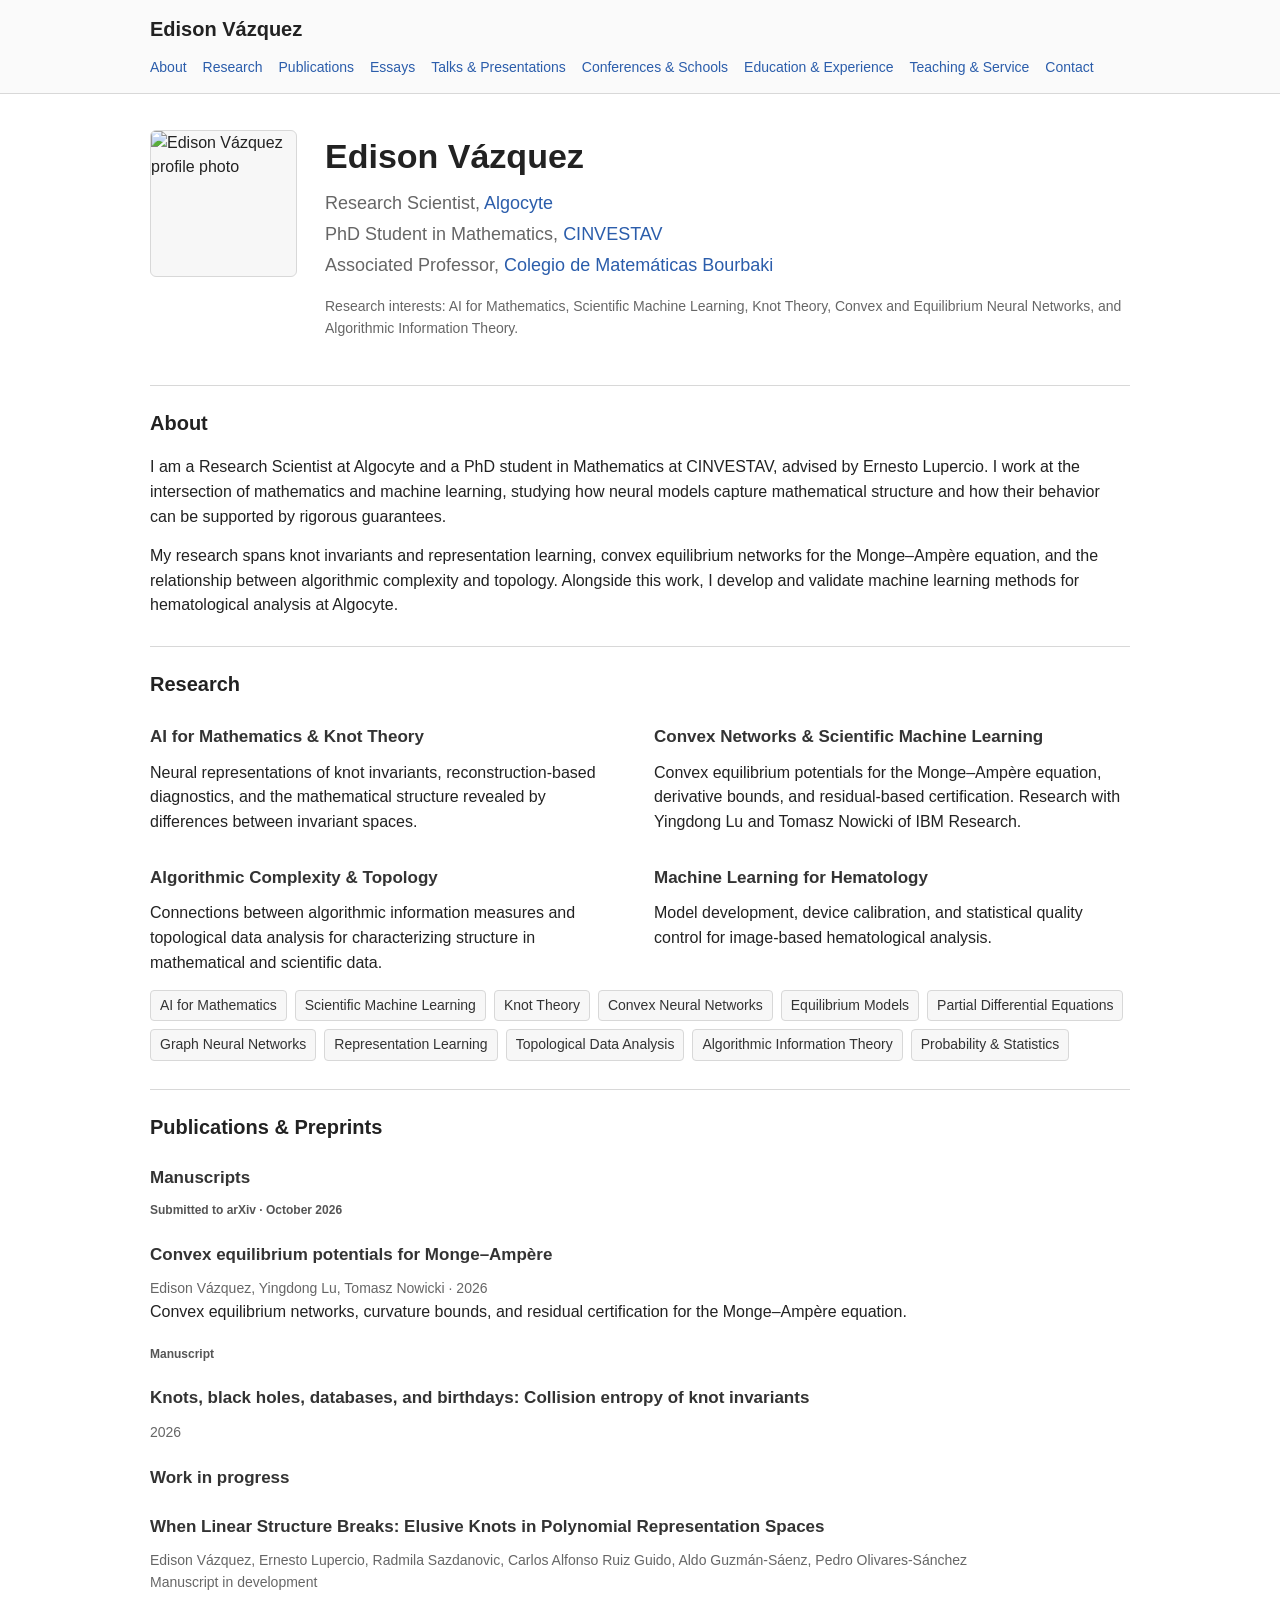
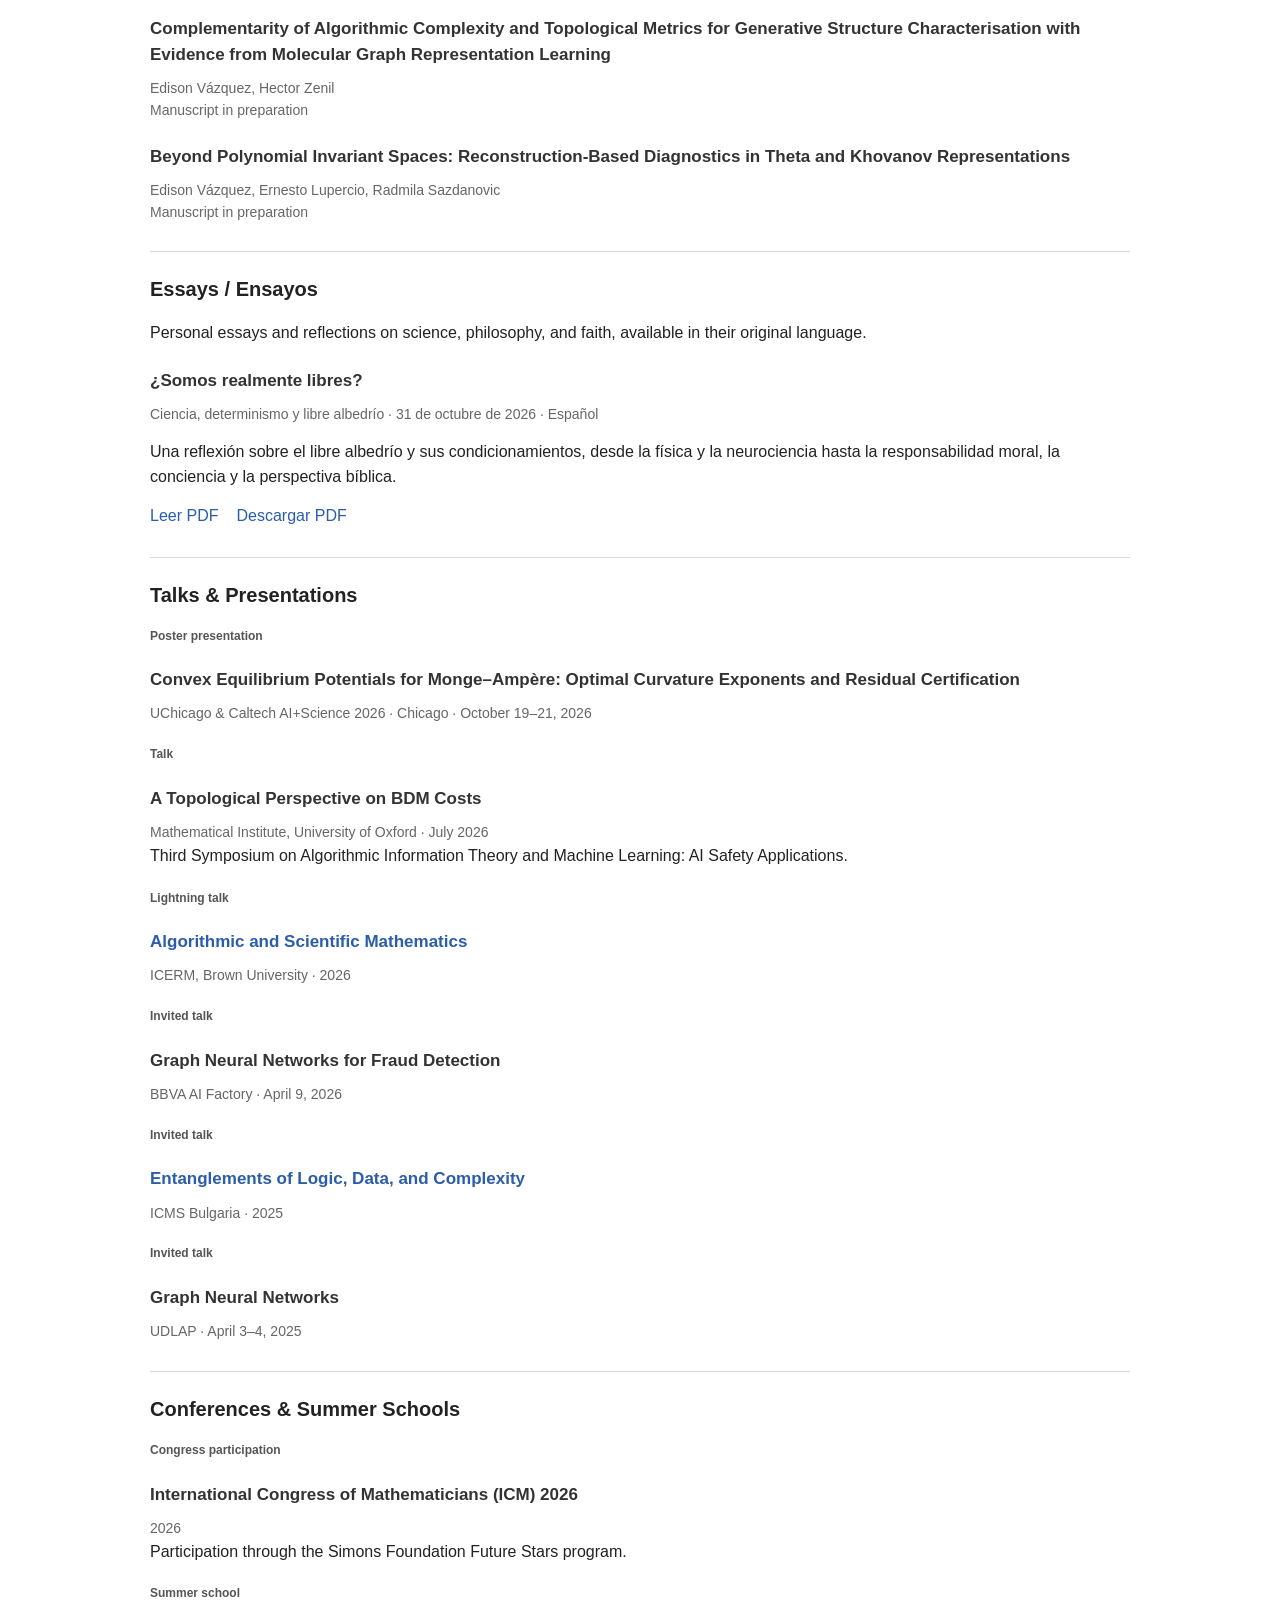
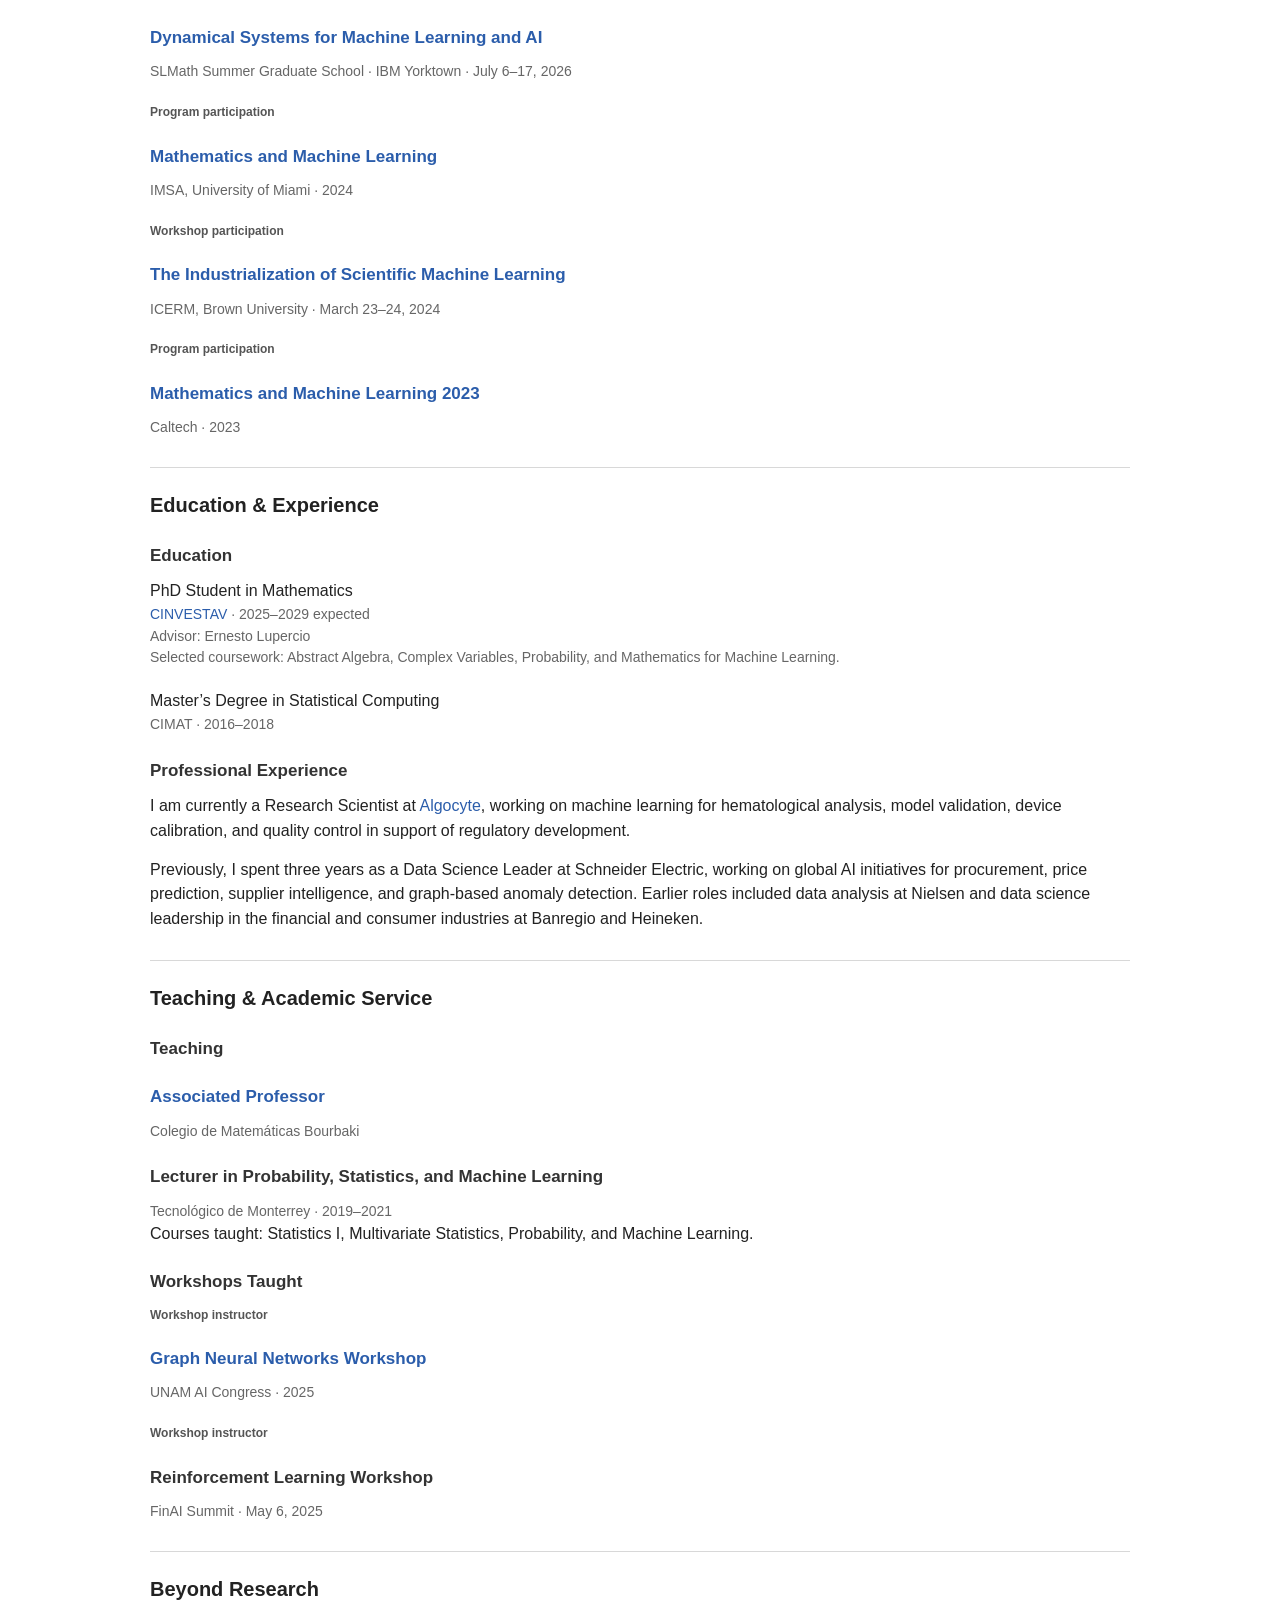
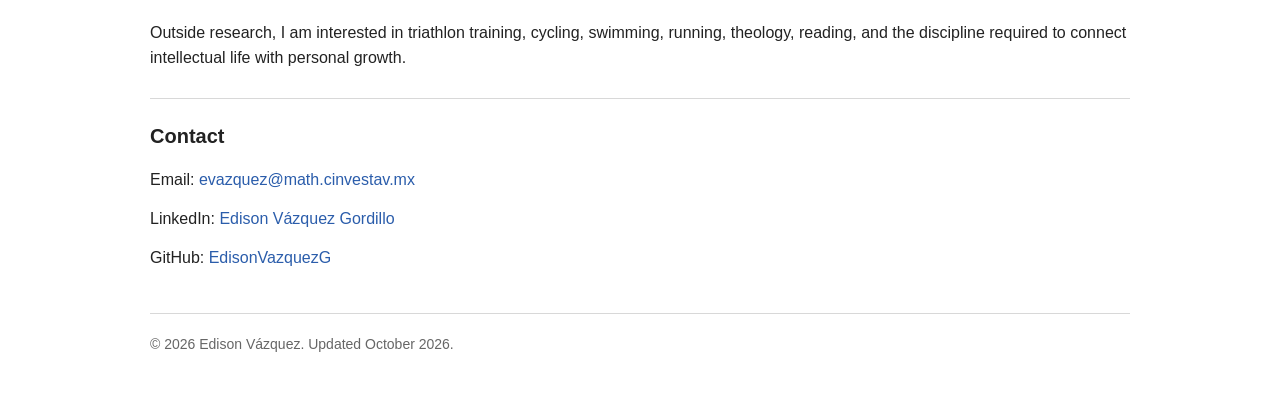
==== commit 36f2b699: "Publish ¿Somos realmente libres? with PDF reading and download links" ====
--- a/index.html
+++ b/index.html
@@ -312,10 +312,17 @@
 <section id="essays" aria-labelledby="essays-heading">
   <h2 id="essays-heading">Essays <span lang="es">/ Ensayos</span></h2>
   <p>Personal essays and reflections on science, philosophy, and faith, available in their original language.</p>
-  <p class="meta" id="essays-empty">Essays will be published here soon.</p>
+  <article class="history-item" lang="es">
+    <h3>¿Somos realmente libres?</h3>
+    <p class="meta">Ciencia, determinismo y libre albedrío · <time datetime="2026-10-31">31 de octubre de 2026</time> · Español</p>
+    <p>Una reflexión sobre el libre albedrío y sus condicionamientos, desde la física y la neurociencia hasta la responsabilidad moral, la conciencia y la perspectiva bíblica.</p>
+    <ul class="links-list">
+      <li><a href="essays/somos-realmente-libres.pdf" target="_blank" rel="noopener noreferrer">Leer PDF</a></li>
+      <li><a href="essays/somos-realmente-libres.pdf" download>Descargar PDF</a></li>
+    </ul>
+  </article>
   <!--
     To publish an essay, upload its PDF to essays/ and add an article here.
-    Remove the paragraph with id="essays-empty" when publishing the first essay.
     See essays/README.md for instructions. Template (replace every example value):
 
     <article class="history-item" lang="es">
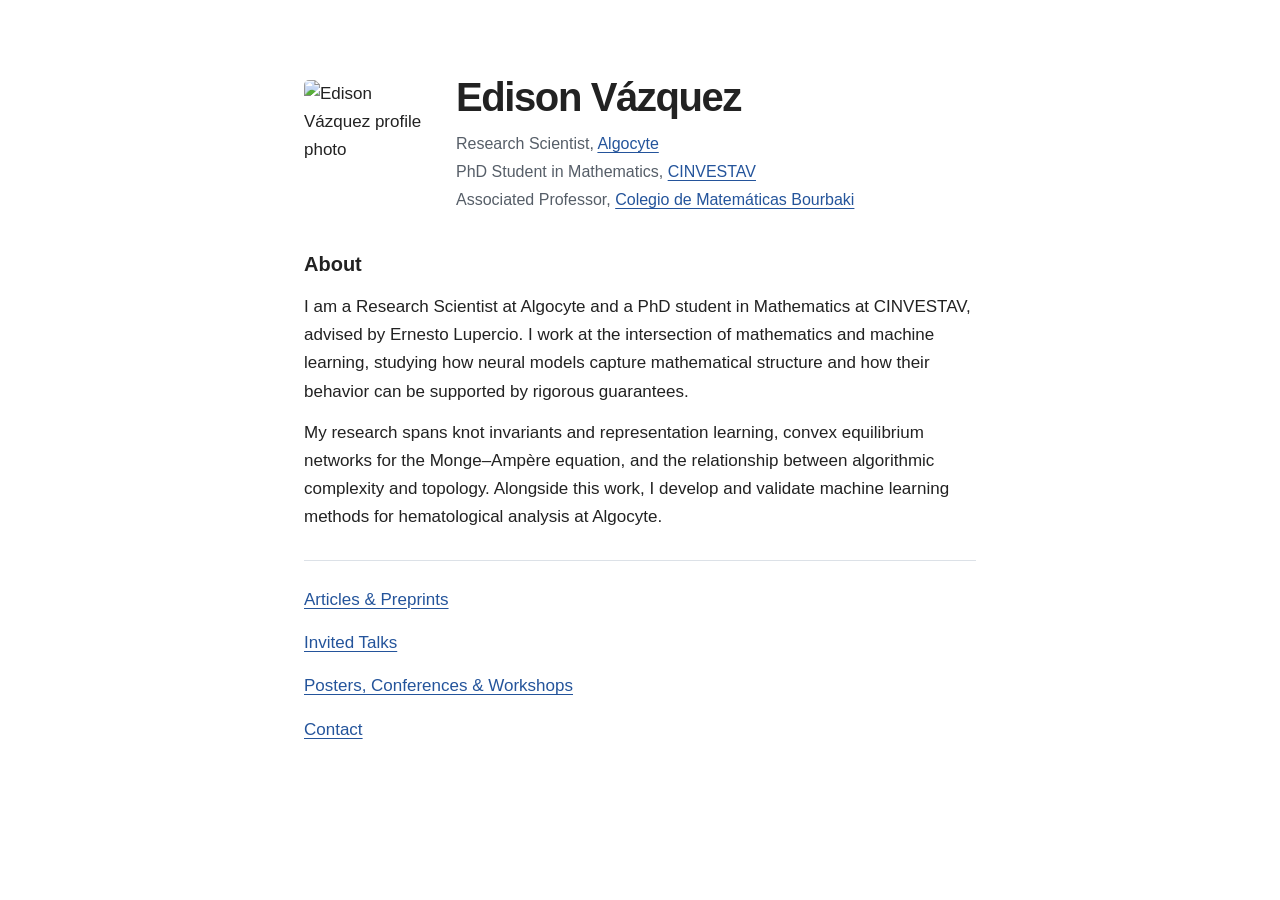
==== commit a571d05e: "Simplify the academic homepage and split sections into pages" ====
--- a/index.html
+++ b/index.html
@@ -1,393 +1,37 @@
 <!DOCTYPE html>
 <html lang="en">
-<head>
-  <meta charset="UTF-8" />
-  <meta name="viewport" content="width=device-width, initial-scale=1.0" />
-
-  <title>Edison Vázquez | Mathematics & Machine Learning</title>
-  <meta name="description" content="Edison Vázquez — Research Scientist and PhD student in mathematics. AI for mathematics, knot theory, convex neural networks, and scientific machine learning." />
-
-  <style>
-    :root {
-      --text: #222;
-      --muted: #666;
-      --border: #d8d8d8;
-      --link: #2b5dab;
-      --background: #ffffff;
-      --soft-background: #f7f7f7;
-    }
-
-    body {
-      margin: 0;
-      background: var(--background);
-      color: var(--text);
-      font-family: Arial, Helvetica, sans-serif;
-      font-size: 16px;
-      line-height: 1.55;
-    }
-
-    .topbar {
-      border-bottom: 1px solid var(--border);
-      background: #fafafa;
-      padding: 14px 0;
-    }
-
-    .topbar-inner {
-      max-width: 980px;
-      margin: 0 auto;
-      padding: 0 24px;
-      display: flex;
-      justify-content: space-between;
-      align-items: center;
-    }
-
-    .site-title {
-      font-size: 20px;
-      font-weight: 600;
-      color: var(--text);
-      text-decoration: none;
-    }
-
-    nav a {
-      margin-left: 18px;
-      color: var(--link);
-      text-decoration: none;
-      font-size: 14px;
-    }
-
-    nav a:hover {
-      text-decoration: underline;
-    }
-
-    main {
-      max-width: 980px;
-      margin: 0 auto;
-      padding: 36px 24px 60px;
-    }
-
-    .profile-header {
-      display: flex;
-      align-items: flex-start;
-      gap: 28px;
-      margin-bottom: 32px;
-    }
-
-    .profile-photo {
-      width: 145px;
-      height: 145px;
-      object-fit: cover;
-      border-radius: 6px;
-      border: 1px solid var(--border);
-      background: var(--soft-background);
-    }
-
-    .profile-info {
-      flex: 1;
-    }
-
-    h1 {
-      margin: 0 0 8px;
-      font-size: 34px;
-      font-weight: 600;
-    }
-
-    .affiliation {
-      margin: 3px 0;
-      font-size: 18px;
-      color: var(--muted);
-    }
-
-    .joined {
-      margin-top: 16px;
-      color: var(--muted);
-      font-size: 14px;
-    }
-
-    section {
-      border-top: 1px solid var(--border);
-      padding-top: 22px;
-      margin-top: 28px;
-    }
-
-    h2 {
-      font-size: 20px;
-      margin: 0 0 16px;
-      font-weight: 600;
-    }
-
-    h3 {
-      font-size: 17px;
-      margin: 22px 0 10px;
-      font-weight: 600;
-      color: #333;
-    }
-
-    p {
-      margin-top: 0;
-      margin-bottom: 14px;
-    }
-
-    a {
-      color: var(--link);
-      text-decoration: none;
-    }
-
-    a:hover {
-      text-decoration: underline;
-    }
-
-    .links-list {
-      display: flex;
-      flex-wrap: wrap;
-      gap: 10px 18px;
-      padding: 0;
-      margin: 0;
-      list-style: none;
-    }
-
-    .history-item,
-    .publication-item,
-    .talk-item {
-      margin-bottom: 20px;
-    }
-
-    .history-title {
-      font-weight: 400;
-      color: var(--text);
-    }
-
-    .meta {
-      color: var(--muted);
-      font-size: 14px;
-    }
-
-    .tag-list {
-      display: flex;
-      flex-wrap: wrap;
-      gap: 8px;
-      padding: 0;
-      margin: 0;
-      list-style: none;
-    }
-
-    .tag-list li {
-      background: var(--soft-background);
-      border: 1px solid var(--border);
-      border-radius: 4px;
-      padding: 4px 9px;
-      font-size: 14px;
-      color: #333;
-    }
-
-    footer {
-      border-top: 1px solid var(--border);
-      color: var(--muted);
-      font-size: 14px;
-      padding-top: 20px;
-      margin-top: 42px;
-    }
-
-    @media (max-width: 720px) {
-      .topbar-inner {
-        display: block;
-      }
-
-      nav {
-        margin-top: 10px;
-      }
-
-      nav a {
-        margin-left: 0;
-        margin-right: 14px;
-        display: inline-block;
-        margin-bottom: 6px;
-      }
-
-      .profile-header {
-        display: block;
-      }
-
-      .profile-photo {
-        margin-bottom: 20px;
-      }
-
-      h1 {
-        font-size: 30px;
-      }
-    }
-    html { scroll-behavior: smooth; }
-    section { scroll-margin-top: 24px; }
-    .topbar-inner { flex-wrap: wrap; gap: 12px 24px; }
-    nav { display: flex; flex-wrap: wrap; gap: 8px 16px; }
-    nav a { margin-left: 0; }
-    .entry-label { font-size: 12px; font-weight: 600; color: #555; }
-    .research-grid { display: grid; grid-template-columns: 1fr 1fr; gap: 8px 28px; }
-    .research-grid h3 { margin-top: 8px; }
-    .skip-link { position: absolute; left: -9999px; }
-    .skip-link:focus { position: static; display: block; padding: 12px; }
-    a:focus-visible { outline: 2px solid var(--link); outline-offset: 4px; }
-    @media (max-width: 720px) { .research-grid { grid-template-columns: 1fr; } }
-    @media (prefers-reduced-motion: reduce) { html { scroll-behavior: auto; } }
-  </style>
-</head>
-
-<body>
-<a class="skip-link" href="#main">Skip to content</a>
-<div class="topbar"><div class="topbar-inner"><a class="site-title" href="#">Edison Vázquez</a><nav aria-label="Main navigation"><a href="#about">About</a><a href="#research">Research</a><a href="#publications">Publications</a><a href="#essays">Essays</a><a href="#talks">Talks & Presentations</a><a href="#conferences">Conferences & Schools</a><a href="#career">Education & Experience</a><a href="#teaching">Teaching & Service</a><a href="#contact">Contact</a></nav></div></div>
-<main id="main">
-<header class="profile-header">
-      <!-- Keep profile.jpg alongside this HTML file. -->
-      <img class="profile-photo" src="profile.jpg" alt="Edison Vázquez profile photo" />
-
-      <div class="profile-info">
-        <h1>Edison Vázquez</h1>
-
-        <p class="affiliation">
-          Research Scientist,
-          <a href="https://algocyte.ai/" target="_blank" rel="noopener noreferrer">Algocyte</a>
-        </p>
-
-        <p class="affiliation">
-          PhD Student in Mathematics,
-          <a href="https://www.math.cinvestav.mx/home" target="_blank" rel="noopener noreferrer">CINVESTAV</a>
-        </p>
-
-        <p class="affiliation">
-          Associated Professor,
-          <a href="https://www.colegio-bourbaki.com/" target="_blank" rel="noopener noreferrer">Colegio de Matemáticas Bourbaki</a>
-        </p>
-
-        <p class="joined">
-          Research interests: AI for Mathematics, Scientific Machine Learning, Knot Theory,
-          Convex and Equilibrium Neural Networks, and Algorithmic Information Theory.
-        </p>
-      </div>
-    </header><section id="about"><h2>About</h2>
-<p>I am a Research Scientist at Algocyte and a PhD student in Mathematics at CINVESTAV, advised by Ernesto Lupercio. I work at the intersection of mathematics and machine learning, studying how neural models capture mathematical structure and how their behavior can be supported by rigorous guarantees.</p>
-<p>My research spans knot invariants and representation learning, convex equilibrium networks for the Monge–Ampère equation, and the relationship between algorithmic complexity and topology. Alongside this work, I develop and validate machine learning methods for hematological analysis at Algocyte.</p>
-</section><section id="research"><h2>Research</h2>
-<div class="research-grid">
-<article><h3>AI for Mathematics & Knot Theory</h3><p>Neural representations of knot invariants, reconstruction-based diagnostics, and the mathematical structure revealed by differences between invariant spaces.</p></article>
-<article><h3>Convex Networks & Scientific Machine Learning</h3><p>Convex equilibrium potentials for the Monge–Ampère equation, derivative bounds, and residual-based certification. Research with Yingdong Lu and Tomasz Nowicki of IBM Research.</p></article>
-<article><h3>Algorithmic Complexity & Topology</h3><p>Connections between algorithmic information measures and topological data analysis for characterizing structure in mathematical and scientific data.</p></article>
-<article><h3>Machine Learning for Hematology</h3><p>Model development, device calibration, and statistical quality control for image-based hematological analysis.</p></article>
-</div>
-<ul class="tag-list"><li>AI for Mathematics</li><li>Scientific Machine Learning</li><li>Knot Theory</li><li>Convex Neural Networks</li><li>Equilibrium Models</li><li>Partial Differential Equations</li><li>Graph Neural Networks</li><li>Representation Learning</li><li>Topological Data Analysis</li><li>Algorithmic Information Theory</li><li>Probability & Statistics</li></ul>
-</section><section id="publications"><h2>Publications & Preprints</h2>
-<!-- Replace the descriptive Monge–Ampère heading with the exact arXiv title and URL once the record is available. -->
-<h3>Manuscripts</h3><article class="history-item"><div class="entry-label">Submitted to arXiv · October 2026</div><h3>Convex equilibrium potentials for Monge–Ampère</h3><div class="meta">Edison Vázquez, Yingdong Lu, Tomasz Nowicki · 2026</div><p>Convex equilibrium networks, curvature bounds, and residual certification for the Monge–Ampère equation.</p></article>
-<article class="history-item"><div class="entry-label">Manuscript</div><h3>Knots, black holes, databases, and birthdays: Collision entropy of knot invariants</h3><div class="meta">2026</div></article>
-<!-- Add the verified full author list and a public link for the collision-entropy manuscript when available. -->
-<h3>Work in progress</h3>
-
-
-  <div class="publication-item">
-    <h3>When Linear Structure Breaks: Elusive Knots in Polynomial Representation Spaces</h3>
-    <div class="meta">
-      Edison Vázquez, Ernesto Lupercio, Radmila Sazdanovic, Carlos Alfonso Ruiz Guido,
-      Aldo Guzmán-Sáenz, Pedro Olivares-Sánchez
-    </div>
-    <div class="meta">Manuscript in development</div>
-  </div>
-
-  <div class="publication-item">
-    <h3>
-      Complementarity of Algorithmic Complexity and Topological Metrics for Generative Structure
-      Characterisation with Evidence from Molecular Graph Representation Learning
-    </h3>
-    <div class="meta">Edison Vázquez, Hector Zenil</div>
-    <div class="meta">Manuscript in preparation</div>
-  </div>
-
-  <div class="publication-item">
-    <h3>
-      Beyond Polynomial Invariant Spaces: Reconstruction-Based Diagnostics in Theta and Khovanov Representations
-    </h3>
-    <div class="meta">Edison Vázquez, Ernesto Lupercio, Radmila Sazdanovic</div>
-    <div class="meta">Manuscript in preparation</div>
-  </div>
-  
-
-</section>
-<section id="essays" aria-labelledby="essays-heading">
-  <h2 id="essays-heading">Essays <span lang="es">/ Ensayos</span></h2>
-  <p>Personal essays and reflections on science, philosophy, and faith, available in their original language.</p>
-  <article class="history-item" lang="es">
-    <h3>¿Somos realmente libres?</h3>
-    <p class="meta">Ciencia, determinismo y libre albedrío · <time datetime="2026-10-31">31 de octubre de 2026</time> · Español</p>
-    <p>Una reflexión sobre el libre albedrío y sus condicionamientos, desde la física y la neurociencia hasta la responsabilidad moral, la conciencia y la perspectiva bíblica.</p>
-    <ul class="links-list">
-      <li><a href="essays/somos-realmente-libres.pdf" target="_blank" rel="noopener noreferrer">Leer PDF</a></li>
-      <li><a href="essays/somos-realmente-libres.pdf" download>Descargar PDF</a></li>
-    </ul>
-  </article>
-  <!--
-    To publish an essay, upload its PDF to essays/ and add an article here.
-    See essays/README.md for instructions. Template (replace every example value):
-
-    <article class="history-item" lang="es">
-      <h3>Título del ensayo</h3>
-      <p class="meta"><time datetime="2026-10-31">31 de octubre de 2026</time> · Español</p>
-      <p>Una breve descripción del ensayo.</p>
-      <ul class="links-list">
-        <li><a href="essays/nombre-del-ensayo.pdf" target="_blank" rel="noopener noreferrer">Leer PDF</a></li>
-        <li><a href="essays/nombre-del-ensayo.pdf" download>Descargar PDF</a></li>
-      </ul>
-    </article>
-  -->
-</section>
-<section id="talks"><h2>Talks & Presentations</h2>
-<article class="history-item"><div class="entry-label">Poster presentation</div><h3>Convex Equilibrium Potentials for Monge–Ampère: Optimal Curvature Exponents and Residual Certification</h3><div class="meta">UChicago &amp; Caltech AI+Science 2026 · Chicago · October 19–21, 2026</div></article>
-<article class="history-item"><div class="entry-label">Talk</div><h3>A Topological Perspective on BDM Costs</h3><div class="meta">Mathematical Institute, University of Oxford · July 2026</div><p>Third Symposium on Algorithmic Information Theory and Machine Learning: AI Safety Applications.</p></article>
-<article class="history-item"><div class="entry-label">Lightning talk</div><h3><a href="https://icerm.brown.edu/program/hot_topics_workshop/htw-26-asm" target="_blank" rel="noopener noreferrer">Algorithmic and Scientific Mathematics</a></h3><div class="meta">ICERM, Brown University · 2026</div></article>
-<article class="history-item"><div class="entry-label">Invited talk</div><h3>Graph Neural Networks for Fraud Detection</h3><div class="meta">BBVA AI Factory · April 9, 2026</div></article>
-<article class="history-item"><div class="entry-label">Invited talk</div><h3><a href="https://icms.bg/symposium-entanglements-of-logic-data-and-complexity/" target="_blank" rel="noopener noreferrer">Entanglements of Logic, Data, and Complexity</a></h3><div class="meta">ICMS Bulgaria · 2025</div></article>
-<article class="history-item"><div class="entry-label">Invited talk</div><h3>Graph Neural Networks</h3><div class="meta">UDLAP · April 3–4, 2025</div></article>
-
-</section><section id="conferences"><h2>Conferences & Summer Schools</h2>
-<article class="history-item"><div class="entry-label">Congress participation</div><h3>International Congress of Mathematicians (ICM) 2026</h3><div class="meta">2026</div><p>Participation through the Simons Foundation Future Stars program.</p></article>
-<article class="history-item"><div class="entry-label">Summer school</div><h3><a href="https://www.slmath.org/summer-schools/1142#overview_summer_graduate_school" target="_blank" rel="noopener noreferrer">Dynamical Systems for Machine Learning and AI</a></h3><div class="meta">SLMath Summer Graduate School · IBM Yorktown · July 6–17, 2026</div></article>
-<article class="history-item"><div class="entry-label">Program participation</div><h3><a href="https://www.imsa.miami.edu/events/2024-summer-emphasis/math-machine/index.html" target="_blank" rel="noopener noreferrer">Mathematics and Machine Learning</a></h3><div class="meta">IMSA, University of Miami · 2024</div></article>
-<article class="history-item"><div class="entry-label">Workshop participation</div><h3><a href="https://icerm.brown.edu/program/hot_topics_workshop/htw-24-sciml" target="_blank" rel="noopener noreferrer">The Industrialization of Scientific Machine Learning</a></h3><div class="meta">ICERM, Brown University · March 23–24, 2024</div></article>
-<article class="history-item"><div class="entry-label">Program participation</div><h3><a href="https://mathml2023.caltech.edu/" target="_blank" rel="noopener noreferrer">Mathematics and Machine Learning 2023</a></h3><div class="meta">Caltech · 2023</div></article>
-
-</section><section id="career"><h2>Education & Experience</h2>
-<h3>Education</h3>
-<div class="history-item"><div class="history-title">PhD Student in Mathematics</div><div class="meta"><a href="https://www.math.cinvestav.mx/home" target="_blank" rel="noopener noreferrer">CINVESTAV</a> · 2025–2029 expected</div><div class="meta">Advisor: Ernesto Lupercio</div><div class="meta">Selected coursework: Abstract Algebra, Complex Variables, Probability, and Mathematics for Machine Learning.</div></div>
-<div class="history-item"><div class="history-title">Master’s Degree in Statistical Computing</div><div class="meta">CIMAT · 2016–2018</div></div>
-<h3>Professional Experience</h3>
-<p>I am currently a Research Scientist at <a href="https://algocyte.ai/" target="_blank" rel="noopener noreferrer">Algocyte</a>, working on machine learning for hematological analysis, model validation, device calibration, and quality control in support of regulatory development.</p>
-<p>Previously, I spent three years as a Data Science Leader at Schneider Electric, working on global AI initiatives for procurement, price prediction, supplier intelligence, and graph-based anomaly detection. Earlier roles included data analysis at Nielsen and data science leadership in the financial and consumer industries at Banregio and Heineken.</p>
-</section><section id="teaching"><h2>Teaching & Academic Service</h2>
-<h3>Teaching</h3><article class="history-item"><h3><a href="https://www.colegio-bourbaki.com/" target="_blank" rel="noopener noreferrer">Associated Professor</a></h3><div class="meta">Colegio de Matemáticas Bourbaki</div></article>
-<article class="history-item"><h3>Lecturer in Probability, Statistics, and Machine Learning</h3><div class="meta">Tecnológico de Monterrey · 2019–2021</div><p>Courses taught: Statistics I, Multivariate Statistics, Probability, and Machine Learning.</p></article>
-<h3>Workshops Taught</h3><article class="history-item"><div class="entry-label">Workshop instructor</div><h3><a href="https://iacongreso.unam.mx/talleres/" target="_blank" rel="noopener noreferrer">Graph Neural Networks Workshop</a></h3><div class="meta">UNAM AI Congress · 2025</div></article>
-<article class="history-item"><div class="entry-label">Workshop instructor</div><h3>Reinforcement Learning Workshop</h3><div class="meta">FinAI Summit · May 6, 2025</div></article>
-<!-- Add Academic Service entries when organization roles and event status are confirmed for public announcement. -->
-</section><section id="beyond"><h2>Beyond Research</h2>
-<p>Outside research, I am interested in triathlon training, cycling, swimming, running, theology, reading, and the discipline required to connect intellectual life with personal growth.</p>
-</section><section id="contact"><h2>Contact</h2>
-
-      
-
-      <p>
-        Email:
-        <a href="mailto:evazquez@math.cinvestav.mx">evazquez@math.cinvestav.mx</a>
-      </p>
-
-      <p>
-        LinkedIn:
-        <a href="https://www.linkedin.com/in/edison-vazquez-gordillo/" target="_blank" rel="noopener noreferrer">
-          Edison Vázquez Gordillo
-        </a>
-      </p>
-
-      <p>
-        GitHub:
-        <a href="https://github.com/EdisonVazquezG" target="_blank" rel="noopener noreferrer">EdisonVazquezG</a>
-      </p>
-    
-</section><footer>© 2026 Edison Vázquez. <span>Updated October 2026.</span></footer>
-</main>
-</body>
+  <head>
+    <meta charset="UTF-8">
+    <meta name="viewport" content="width=device-width, initial-scale=1.0">
+    <title>Edison Vázquez | Mathematics &amp; Machine Learning</title>
+    <meta name="description" content="Edison Vázquez — Research Scientist and PhD student in mathematics. AI for mathematics, knot theory, convex neural networks, and scientific machine learning.">
+    <link rel="stylesheet" href="style.css">
+    <script src="legacy-links.js"></script>
+  </head>
+  <body>
+    <main>
+      <header class="profile-header">
+        <img class="profile-photo" src="profile.jpg" alt="Edison Vázquez profile photo">
+        <div class="profile-info">
+          <h1>Edison Vázquez</h1>
+          <p class="affiliation">Research Scientist, <a href="https://algocyte.ai/" target="_blank" rel="noopener noreferrer">Algocyte</a></p>
+          <p class="affiliation">PhD Student in Mathematics, <a href="https://www.math.cinvestav.mx/home" target="_blank" rel="noopener noreferrer">CINVESTAV</a></p>
+          <p class="affiliation">Associated Professor, <a href="https://www.colegio-bourbaki.com/" target="_blank" rel="noopener noreferrer">Colegio de Matemáticas Bourbaki</a></p>
+        </div>
+      </header>
+      <section id="about">
+        <h2>About</h2>
+        <p>I am a Research Scientist at Algocyte and a PhD student in Mathematics at CINVESTAV, advised by Ernesto Lupercio. I work at the intersection of mathematics and machine learning, studying how neural models capture mathematical structure and how their behavior can be supported by rigorous guarantees.</p>
+        <p>My research spans knot invariants and representation learning, convex equilibrium networks for the Monge–Ampère equation, and the relationship between algorithmic complexity and topology. Alongside this work, I develop and validate machine learning methods for hematological analysis at Algocyte.</p>
+      </section>
+      <nav aria-label="Site sections">
+        <ul class="site-links">
+          <li><a href="articles-preprints.html">Articles &amp; Preprints</a></li>
+          <li><a href="invited-talks.html">Invited Talks</a></li>
+          <li><a href="conferences.html">Posters, Conferences &amp; Workshops</a></li>
+          <li><a href="contact.html">Contact</a></li>
+        </ul>
+      </nav>
+    </main>
+  </body>
 </html>
--- a/style.css
+++ b/style.css
@@ -0,0 +1,170 @@
+:root {
+  --text: #222;
+  --muted: #565e68;
+  --link: #24549b;
+  --rule: #dce1e7;
+}
+
+body {
+  margin: 0;
+  background: #fff;
+  color: var(--text);
+  font-family: Arial, Helvetica, sans-serif;
+  font-size: 17px;
+  line-height: 1.65;
+}
+
+main {
+  max-width: 42rem;
+  margin-inline: auto;
+  padding: clamp(2rem, 7vw, 4.5rem) 1.5rem 4rem;
+}
+
+h1, h2, h3 {
+  line-height: 1.25;
+}
+
+h1 {
+  margin: 0 0 1.75rem;
+  font-size: clamp(2rem, 5vw, 2.5rem);
+  letter-spacing: -0.035em;
+}
+
+h2 {
+  margin: 0 0 1rem;
+  font-size: 1.25rem;
+}
+
+h3 {
+  margin: 0 0 0.35rem;
+  font-size: 1.06rem;
+}
+
+p {
+  margin: 0 0 0.85rem;
+}
+
+a {
+  color: var(--link);
+  text-decoration-thickness: 1px;
+  text-underline-offset: 0.18em;
+}
+
+a:hover {
+  color: #16376a;
+}
+
+a:focus-visible {
+  outline: 2px solid var(--link);
+  outline-offset: 4px;
+}
+
+.profile-header {
+  display: flex;
+  align-items: center;
+  gap: 1.5rem;
+  margin-bottom: 2.25rem;
+}
+
+.profile-header h1 {
+  margin-bottom: 0.65rem;
+}
+
+.profile-photo {
+  width: 8rem;
+  height: 8rem;
+  border-radius: 5px;
+  object-fit: cover;
+}
+
+.affiliation {
+  margin: 0.25rem 0;
+  color: var(--muted);
+  font-size: 1rem;
+  line-height: 1.5;
+}
+
+.site-links {
+  display: grid;
+  gap: 0.65rem;
+  list-style: none;
+  margin: 1.8rem 0 0;
+  padding: 1.4rem 0 0;
+  border-top: 1px solid var(--rule);
+}
+
+.site-links a {
+  display: inline-block;
+  padding-block: 0.15rem;
+}
+
+.home-link {
+  margin-bottom: 1.4rem;
+  font-size: 0.93rem;
+}
+
+section + section {
+  margin-top: 2rem;
+  padding-top: 1.4rem;
+  border-top: 1px solid var(--rule);
+}
+
+section[id] {
+  scroll-margin-top: 1.5rem;
+}
+
+.history-item + .history-item,
+.publication-item + .publication-item {
+  margin-top: 1.25rem;
+}
+
+.history-item h2 {
+  margin-bottom: 0.35rem;
+  font-size: 1.06rem;
+}
+
+.history-item p {
+  margin-top: 0.25rem;
+}
+
+.history-title {
+  font-weight: 600;
+}
+
+.meta, .entry-label {
+  color: var(--muted);
+  font-size: 0.92rem;
+}
+
+.entry-label {
+  margin-bottom: 0.2rem;
+}
+
+.related-link {
+  margin-top: 2rem;
+}
+
+.links-list {
+  display: flex;
+  flex-wrap: wrap;
+  gap: 0.5rem 1rem;
+  padding: 0;
+  list-style: none;
+}
+
+@media (max-width: 520px) {
+  .profile-header {
+    flex-direction: column;
+    align-items: flex-start;
+    gap: 1rem;
+  }
+
+  .profile-photo {
+    width: 6rem;
+    height: 6rem;
+  }
+}
+
+.subheading {
+  margin-top: 1.4rem;
+}
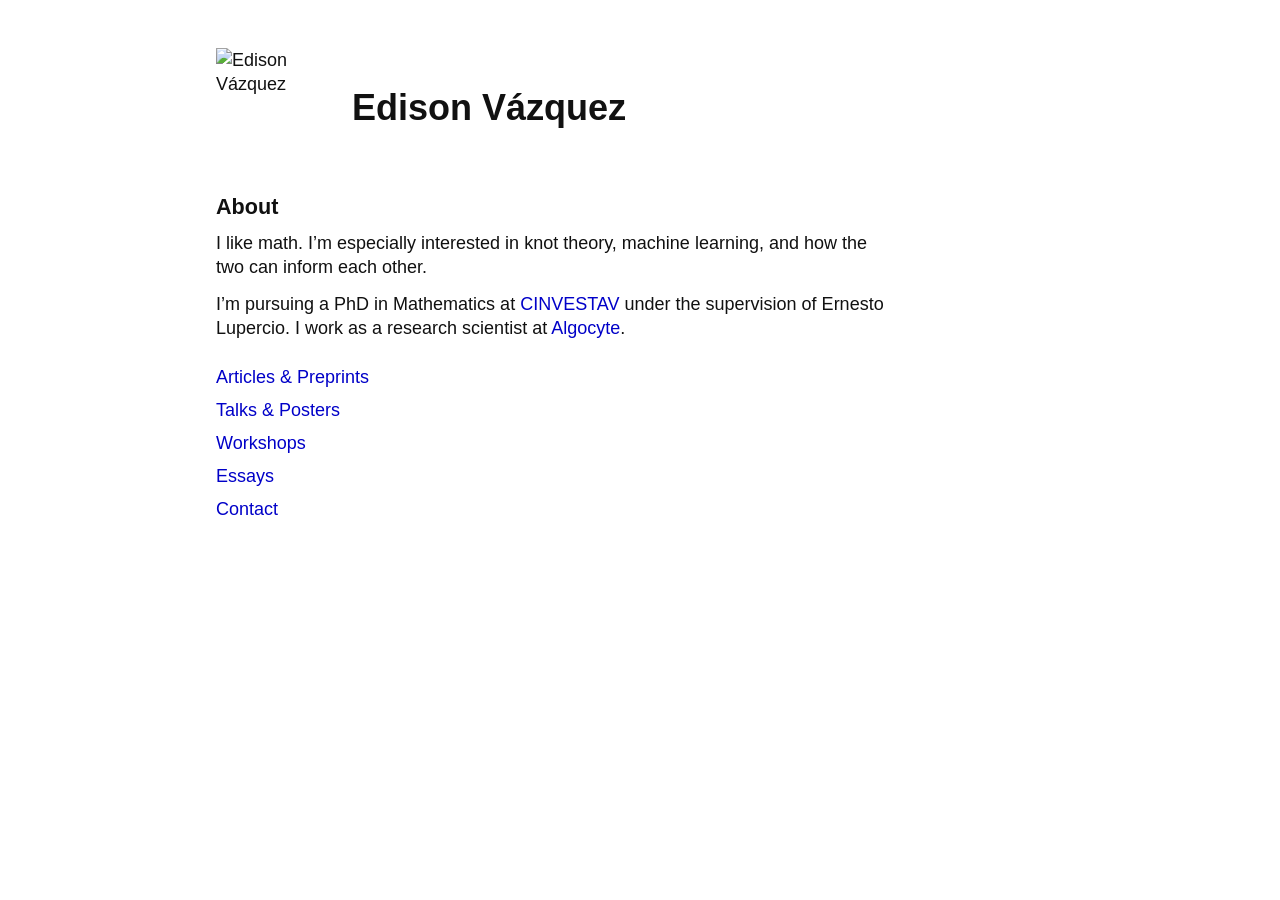
==== commit d52d2b9e: "Trim academic site to selected papers, talks, workshops and contact" ====
--- a/index.html
+++ b/index.html
@@ -2,33 +2,29 @@
 <html lang="en">
   <head>
     <meta charset="UTF-8">
-    <meta name="viewport" content="width=device-width, initial-scale=1.0">
+    <meta name="viewport" content="width=device-width, initial-scale=1">
     <title>Edison Vázquez | Mathematics &amp; Machine Learning</title>
-    <meta name="description" content="Edison Vázquez — Research Scientist and PhD student in mathematics. AI for mathematics, knot theory, convex neural networks, and scientific machine learning.">
+    <meta name="description" content="Edison Vázquez, mathematics PhD student at CINVESTAV and research scientist at Algocyte.">
     <link rel="stylesheet" href="style.css">
-    <script src="legacy-links.js"></script>
+    <script src="legacy-links.js" defer></script>
   </head>
   <body>
     <main>
-      <header class="profile-header">
-        <img class="profile-photo" src="profile.jpg" alt="Edison Vázquez profile photo">
-        <div class="profile-info">
-          <h1>Edison Vázquez</h1>
-          <p class="affiliation">Research Scientist, <a href="https://algocyte.ai/" target="_blank" rel="noopener noreferrer">Algocyte</a></p>
-          <p class="affiliation">PhD Student in Mathematics, <a href="https://www.math.cinvestav.mx/home" target="_blank" rel="noopener noreferrer">CINVESTAV</a></p>
-          <p class="affiliation">Associated Professor, <a href="https://www.colegio-bourbaki.com/" target="_blank" rel="noopener noreferrer">Colegio de Matemáticas Bourbaki</a></p>
-        </div>
+      <header class="profile">
+        <img src="profile.jpg" alt="Edison Vázquez" width="120" height="120">
+        <h1>Edison Vázquez</h1>
       </header>
-      <section id="about">
-        <h2>About</h2>
-        <p>I am a Research Scientist at Algocyte and a PhD student in Mathematics at CINVESTAV, advised by Ernesto Lupercio. I work at the intersection of mathematics and machine learning, studying how neural models capture mathematical structure and how their behavior can be supported by rigorous guarantees.</p>
-        <p>My research spans knot invariants and representation learning, convex equilibrium networks for the Monge–Ampère equation, and the relationship between algorithmic complexity and topology. Alongside this work, I develop and validate machine learning methods for hematological analysis at Algocyte.</p>
+      <section id="about" aria-labelledby="about-title">
+        <h2 id="about-title">About</h2>
+        <p>I like math. I’m especially interested in knot theory, machine learning, and how the two can inform each other.</p>
+        <p>I’m pursuing a PhD in Mathematics at <a href="https://www.math.cinvestav.mx/home">CINVESTAV</a> under the supervision of Ernesto Lupercio. I work as a research scientist at <a href="https://algocyte.ai/">Algocyte</a>.</p>
       </section>
       <nav aria-label="Site sections">
-        <ul class="site-links">
+        <ul class="navigation">
           <li><a href="articles-preprints.html">Articles &amp; Preprints</a></li>
-          <li><a href="invited-talks.html">Invited Talks</a></li>
-          <li><a href="conferences.html">Posters, Conferences &amp; Workshops</a></li>
+          <li><a href="invited-talks.html">Talks &amp; Posters</a></li>
+          <li><a href="conferences.html">Workshops</a></li>
+          <li><a href="essays.html">Essays</a></li>
           <li><a href="contact.html">Contact</a></li>
         </ul>
       </nav>
--- a/style.css
+++ b/style.css
@@ -1,170 +1,94 @@
-:root {
-  --text: #222;
-  --muted: #565e68;
-  --link: #24549b;
-  --rule: #dce1e7;
-}
-
 body {
   margin: 0;
   background: #fff;
-  color: var(--text);
-  font-family: Arial, Helvetica, sans-serif;
-  font-size: 17px;
-  line-height: 1.65;
+  color: #111;
+  font: 1.125rem/1.35 Arial, Helvetica, sans-serif;
 }
 
 main {
-  max-width: 42rem;
+  max-width: 53rem;
   margin-inline: auto;
-  padding: clamp(2rem, 7vw, 4.5rem) 1.5rem 4rem;
-}
-
-h1, h2, h3 {
-  line-height: 1.25;
+  padding: clamp(1.25rem, 5vw, 3rem) 1.25rem 3rem;
 }
 
 h1 {
-  margin: 0 0 1.75rem;
-  font-size: clamp(2rem, 5vw, 2.5rem);
-  letter-spacing: -0.035em;
+  margin: 0 0 1.4rem;
+  font-size: clamp(1.8rem, 4vw, 2.25rem);
+  line-height: 1.15;
 }
 
 h2 {
-  margin: 0 0 1rem;
-  font-size: 1.25rem;
-}
-
-h3 {
-  margin: 0 0 0.35rem;
-  font-size: 1.06rem;
+  margin: 0 0 0.6rem;
+  font-size: 1.35rem;
 }
 
 p {
-  margin: 0 0 0.85rem;
+  margin: 0 0 0.8rem;
 }
 
 a {
-  color: var(--link);
-  text-decoration-thickness: 1px;
-  text-underline-offset: 0.18em;
+  color: #0000c8;
+  text-decoration: none;
+  overflow-wrap: anywhere;
+}
+
+a:visited {
+  color: #551a8b;
 }
 
 a:hover {
-  color: #16376a;
+  text-decoration: underline;
 }
 
 a:focus-visible {
-  outline: 2px solid var(--link);
-  outline-offset: 4px;
+  outline: 2px solid currentColor;
+  outline-offset: 3px;
 }
 
-.profile-header {
+.profile {
   display: flex;
   align-items: center;
-  gap: 1.5rem;
-  margin-bottom: 2.25rem;
+  flex-wrap: wrap;
+  gap: 1rem;
+  margin-bottom: 1.5rem;
 }
 
-.profile-header h1 {
-  margin-bottom: 0.65rem;
-}
-
-.profile-photo {
-  width: 8rem;
-  height: 8rem;
-  border-radius: 5px;
+.profile img {
   object-fit: cover;
 }
 
-.affiliation {
-  margin: 0.25rem 0;
-  color: var(--muted);
-  font-size: 1rem;
-  line-height: 1.5;
+.profile h1 {
+  margin: 0;
 }
 
-.site-links {
-  display: grid;
-  gap: 0.65rem;
-  list-style: none;
-  margin: 1.8rem 0 0;
-  padding: 1.4rem 0 0;
-  border-top: 1px solid var(--rule);
+#about {
+  max-width: 42rem;
 }
 
-.site-links a {
-  display: inline-block;
-  padding-block: 0.15rem;
+.navigation,
+.entries {
+  list-style: none;
+  margin: 0;
+  padding: 0;
 }
 
-.home-link {
-  margin-bottom: 1.4rem;
-  font-size: 0.93rem;
+.navigation {
+  margin-top: 1.5rem;
 }
 
-section + section {
-  margin-top: 2rem;
-  padding-top: 1.4rem;
-  border-top: 1px solid var(--rule);
+.navigation li + li {
+  margin-top: 0.55rem;
 }
 
-section[id] {
-  scroll-margin-top: 1.5rem;
+.entries li + li {
+  margin-top: 0.9rem;
 }
 
-.history-item + .history-item,
-.publication-item + .publication-item {
-  margin-top: 1.25rem;
+.back {
+  margin-bottom: 1.15rem;
+  font-size: 1rem;
 }
 
-.history-item h2 {
-  margin-bottom: 0.35rem;
-  font-size: 1.06rem;
+.detail {
+  display: inline-block;
 }
-
-.history-item p {
-  margin-top: 0.25rem;
-}
-
-.history-title {
-  font-weight: 600;
-}
-
-.meta, .entry-label {
-  color: var(--muted);
-  font-size: 0.92rem;
-}
-
-.entry-label {
-  margin-bottom: 0.2rem;
-}
-
-.related-link {
-  margin-top: 2rem;
-}
-
-.links-list {
-  display: flex;
-  flex-wrap: wrap;
-  gap: 0.5rem 1rem;
-  padding: 0;
-  list-style: none;
-}
-
-@media (max-width: 520px) {
-  .profile-header {
-    flex-direction: column;
-    align-items: flex-start;
-    gap: 1rem;
-  }
-
-  .profile-photo {
-    width: 6rem;
-    height: 6rem;
-  }
-}
-
-.subheading {
-  margin-top: 1.4rem;
-}
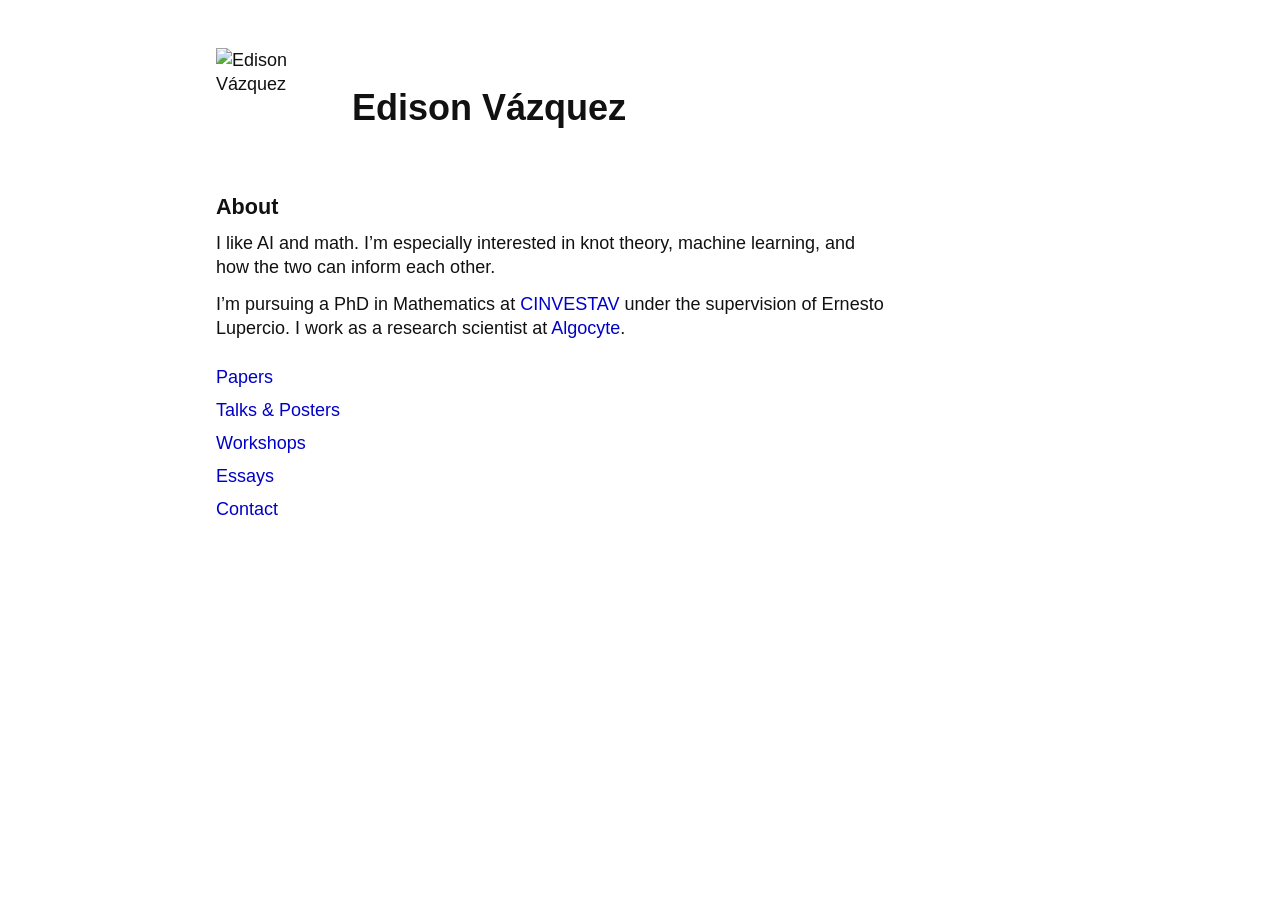
==== commit 5f4fb624: "Refine bio, papers label, and workshop listing" ====
--- a/index.html
+++ b/index.html
@@ -16,12 +16,12 @@
       </header>
       <section id="about" aria-labelledby="about-title">
         <h2 id="about-title">About</h2>
-        <p>I like math. I’m especially interested in knot theory, machine learning, and how the two can inform each other.</p>
+        <p>I like AI and math. I’m especially interested in knot theory, machine learning, and how the two can inform each other.</p>
         <p>I’m pursuing a PhD in Mathematics at <a href="https://www.math.cinvestav.mx/home">CINVESTAV</a> under the supervision of Ernesto Lupercio. I work as a research scientist at <a href="https://algocyte.ai/">Algocyte</a>.</p>
       </section>
       <nav aria-label="Site sections">
         <ul class="navigation">
-          <li><a href="articles-preprints.html">Articles &amp; Preprints</a></li>
+          <li><a href="articles-preprints.html">Papers</a></li>
           <li><a href="invited-talks.html">Talks &amp; Posters</a></li>
           <li><a href="conferences.html">Workshops</a></li>
           <li><a href="essays.html">Essays</a></li>
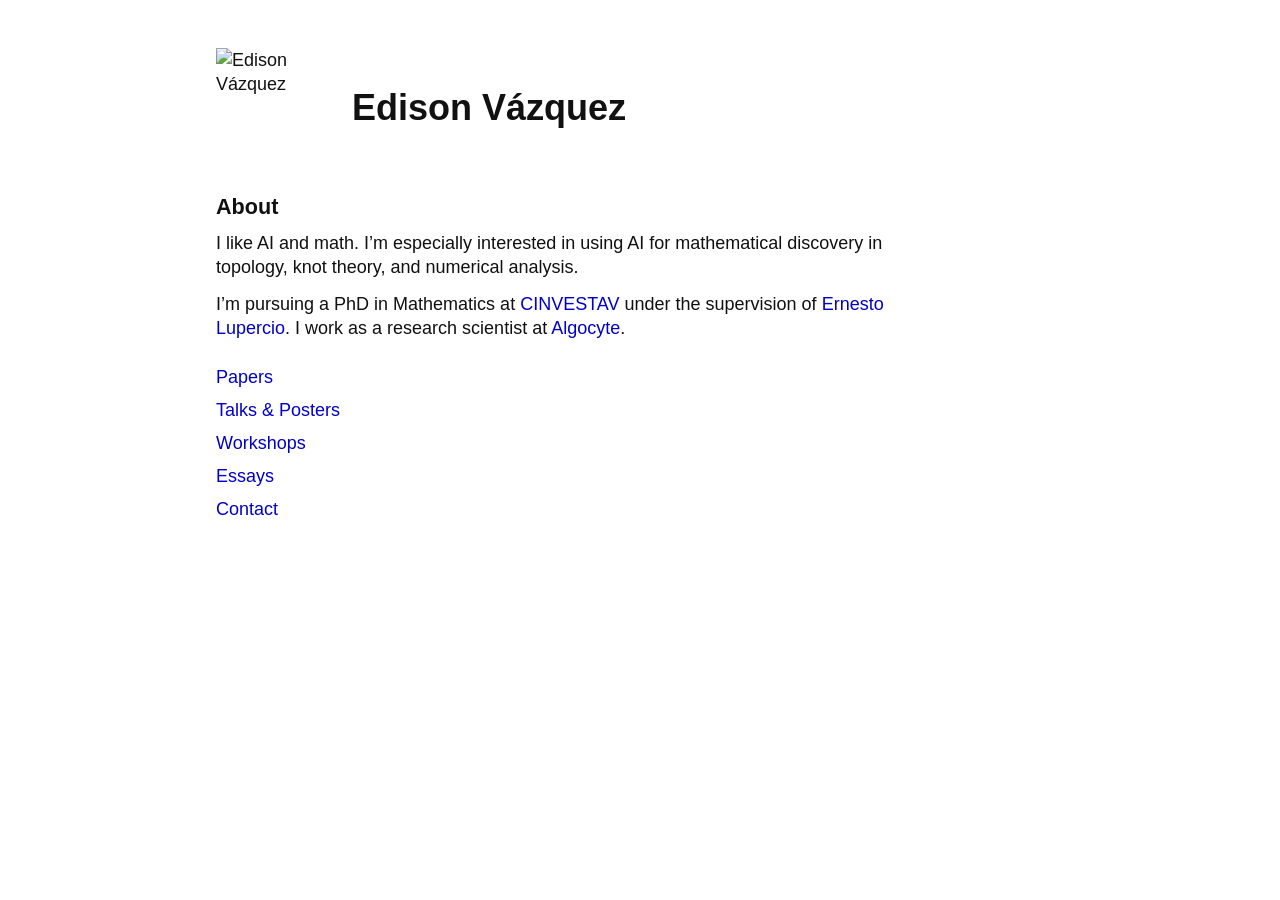
==== commit 51af9a73: "Update research interests, workshop roles, and contact links" ====
--- a/index.html
+++ b/index.html
@@ -16,8 +16,8 @@
       </header>
       <section id="about" aria-labelledby="about-title">
         <h2 id="about-title">About</h2>
-        <p>I like AI and math. I’m especially interested in knot theory, machine learning, and how the two can inform each other.</p>
-        <p>I’m pursuing a PhD in Mathematics at <a href="https://www.math.cinvestav.mx/home">CINVESTAV</a> under the supervision of Ernesto Lupercio. I work as a research scientist at <a href="https://algocyte.ai/">Algocyte</a>.</p>
+        <p>I like AI and math. I’m especially interested in using AI for mathematical discovery in topology, knot theory, and numerical analysis.</p>
+        <p>I’m pursuing a PhD in Mathematics at <a href="https://www.math.cinvestav.mx/home">CINVESTAV</a> under the supervision of <a href="https://es.wikipedia.org/wiki/Ernesto_Lupercio">Ernesto Lupercio</a>. I work as a research scientist at <a href="https://algocyte.ai/">Algocyte</a>.</p>
       </section>
       <nav aria-label="Site sections">
         <ul class="navigation">
